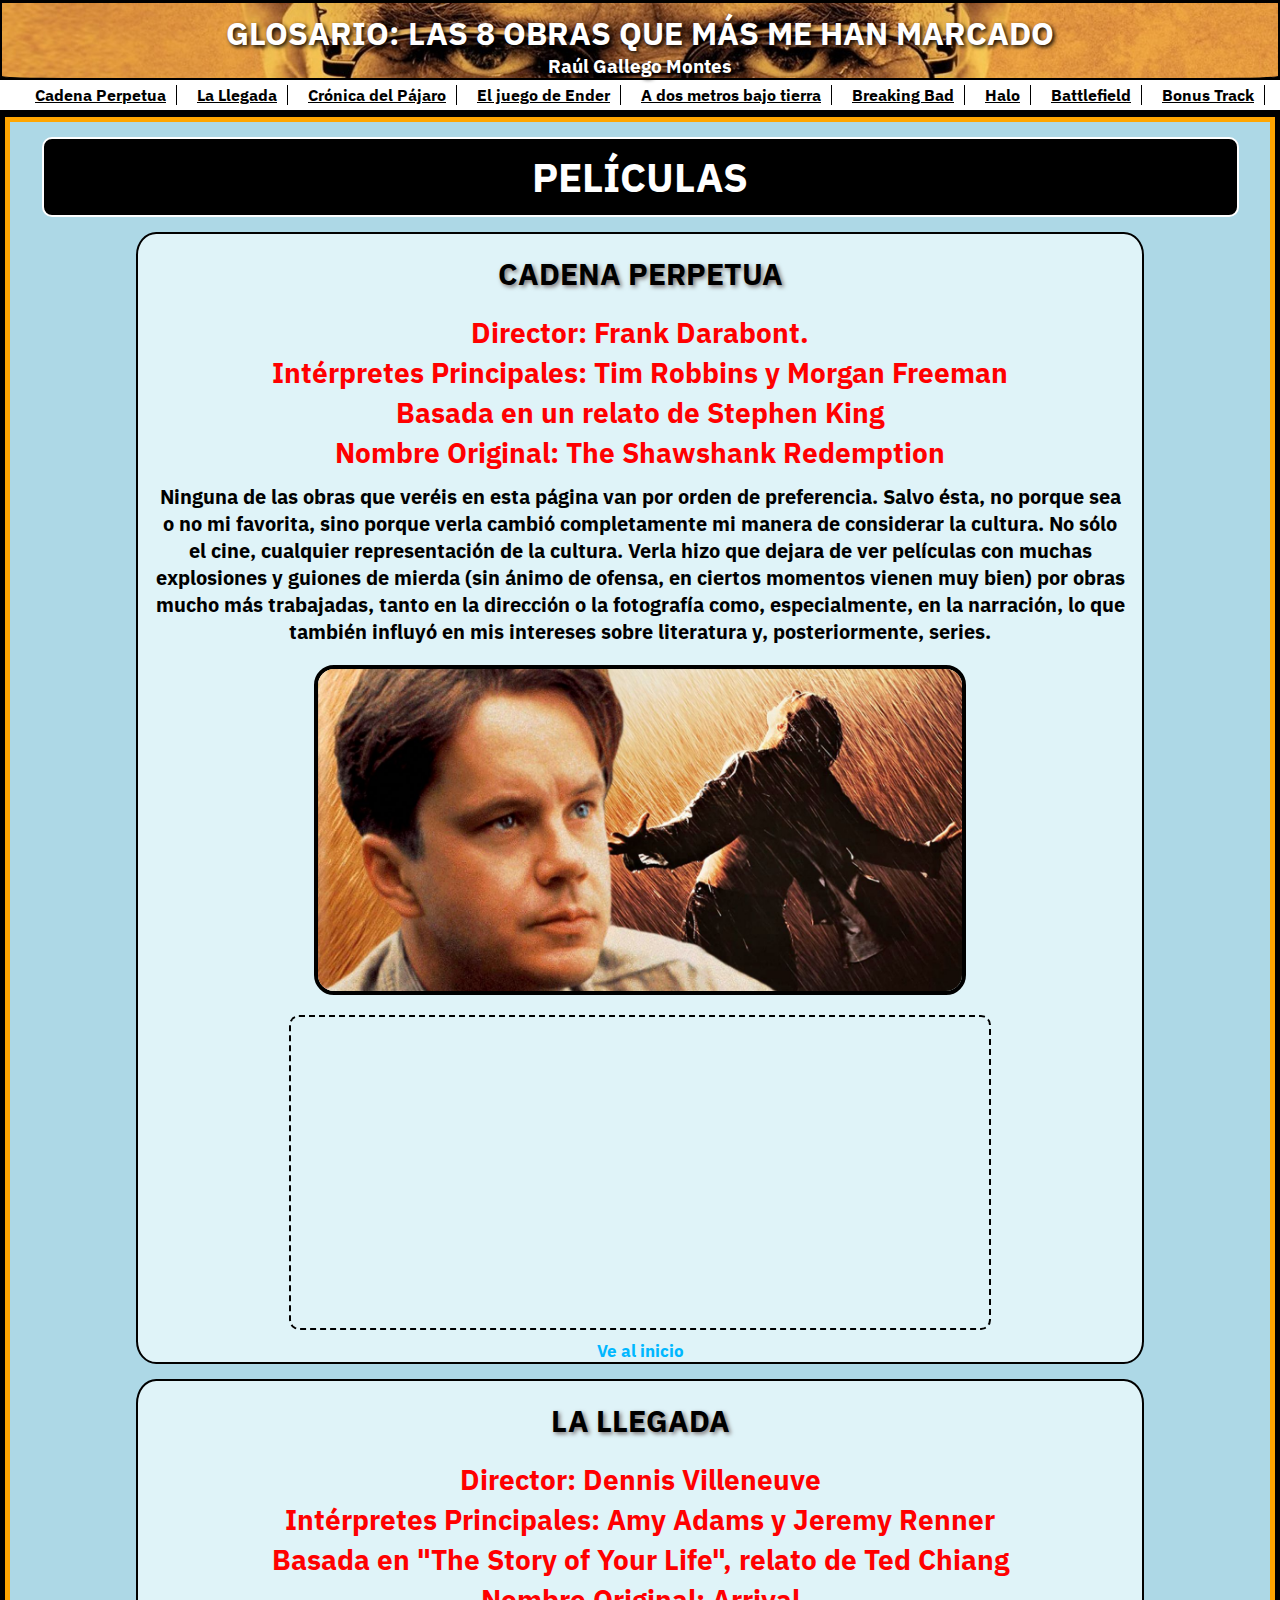
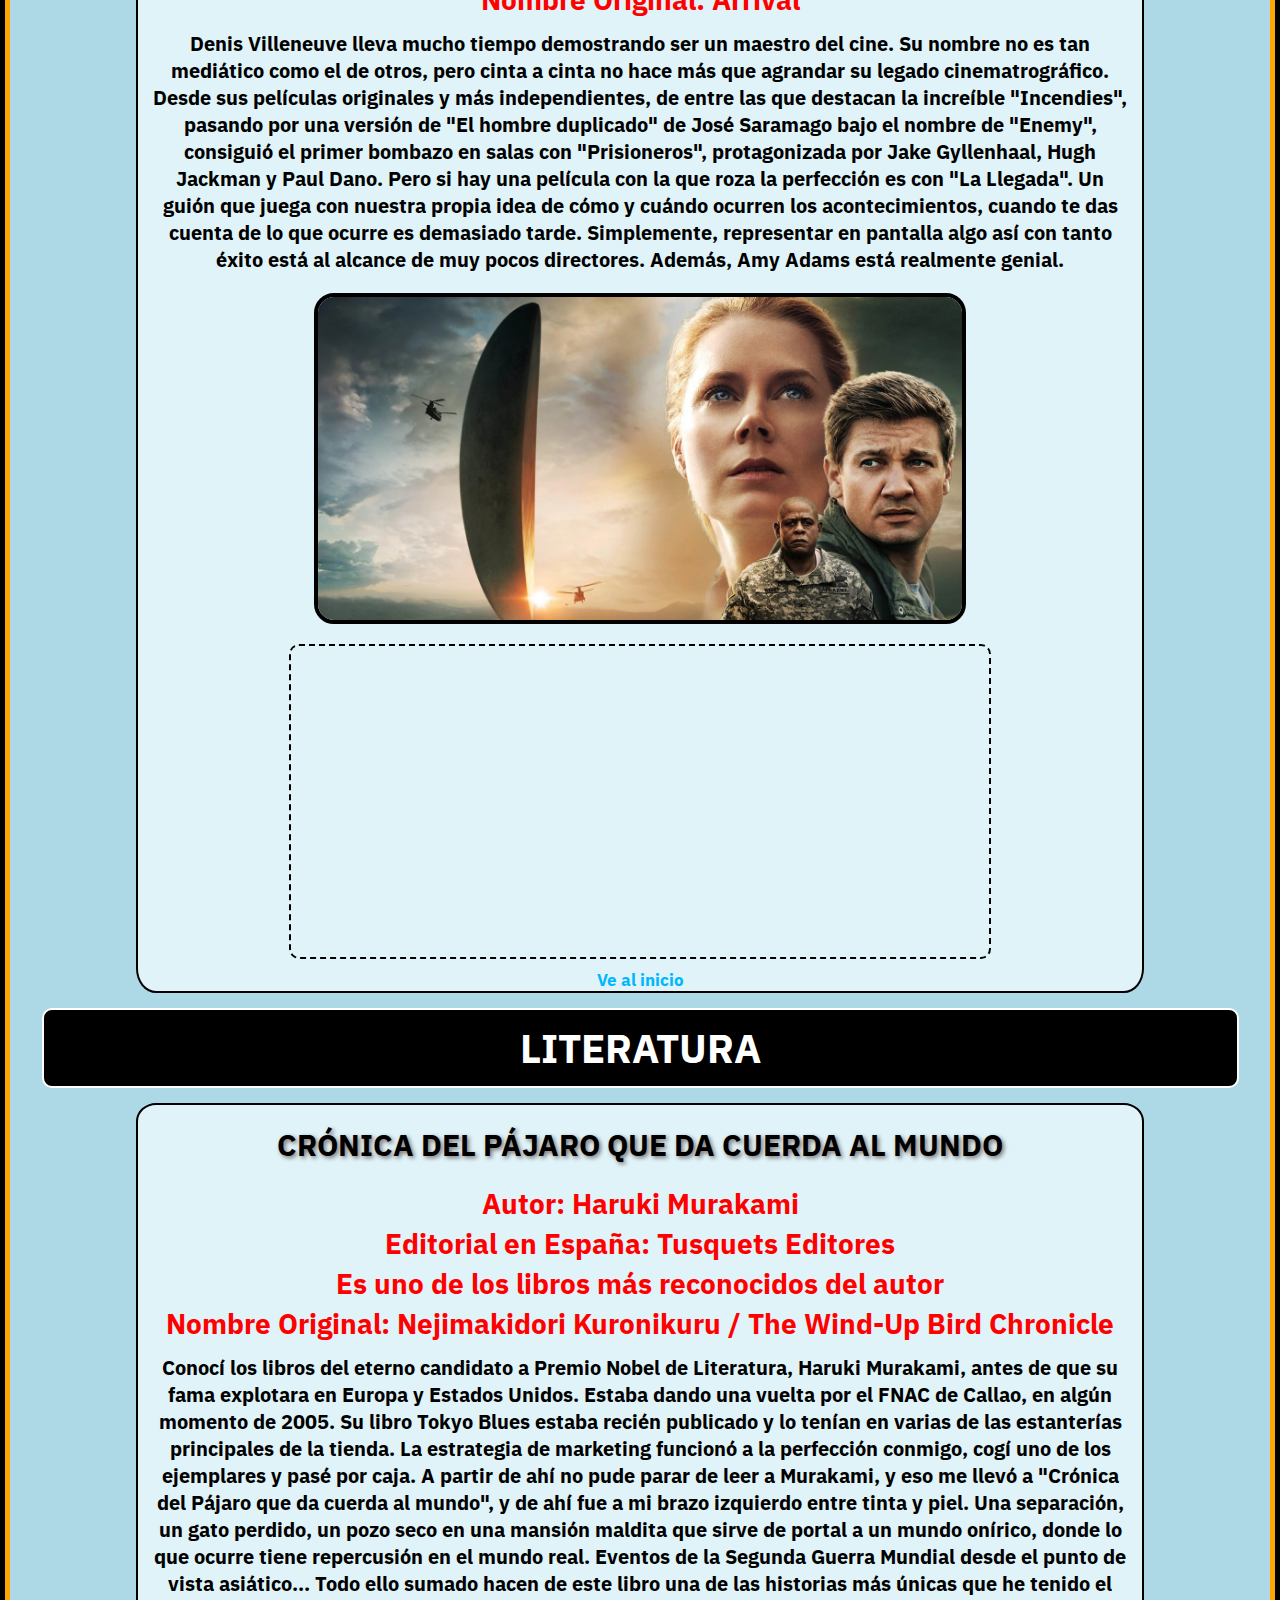
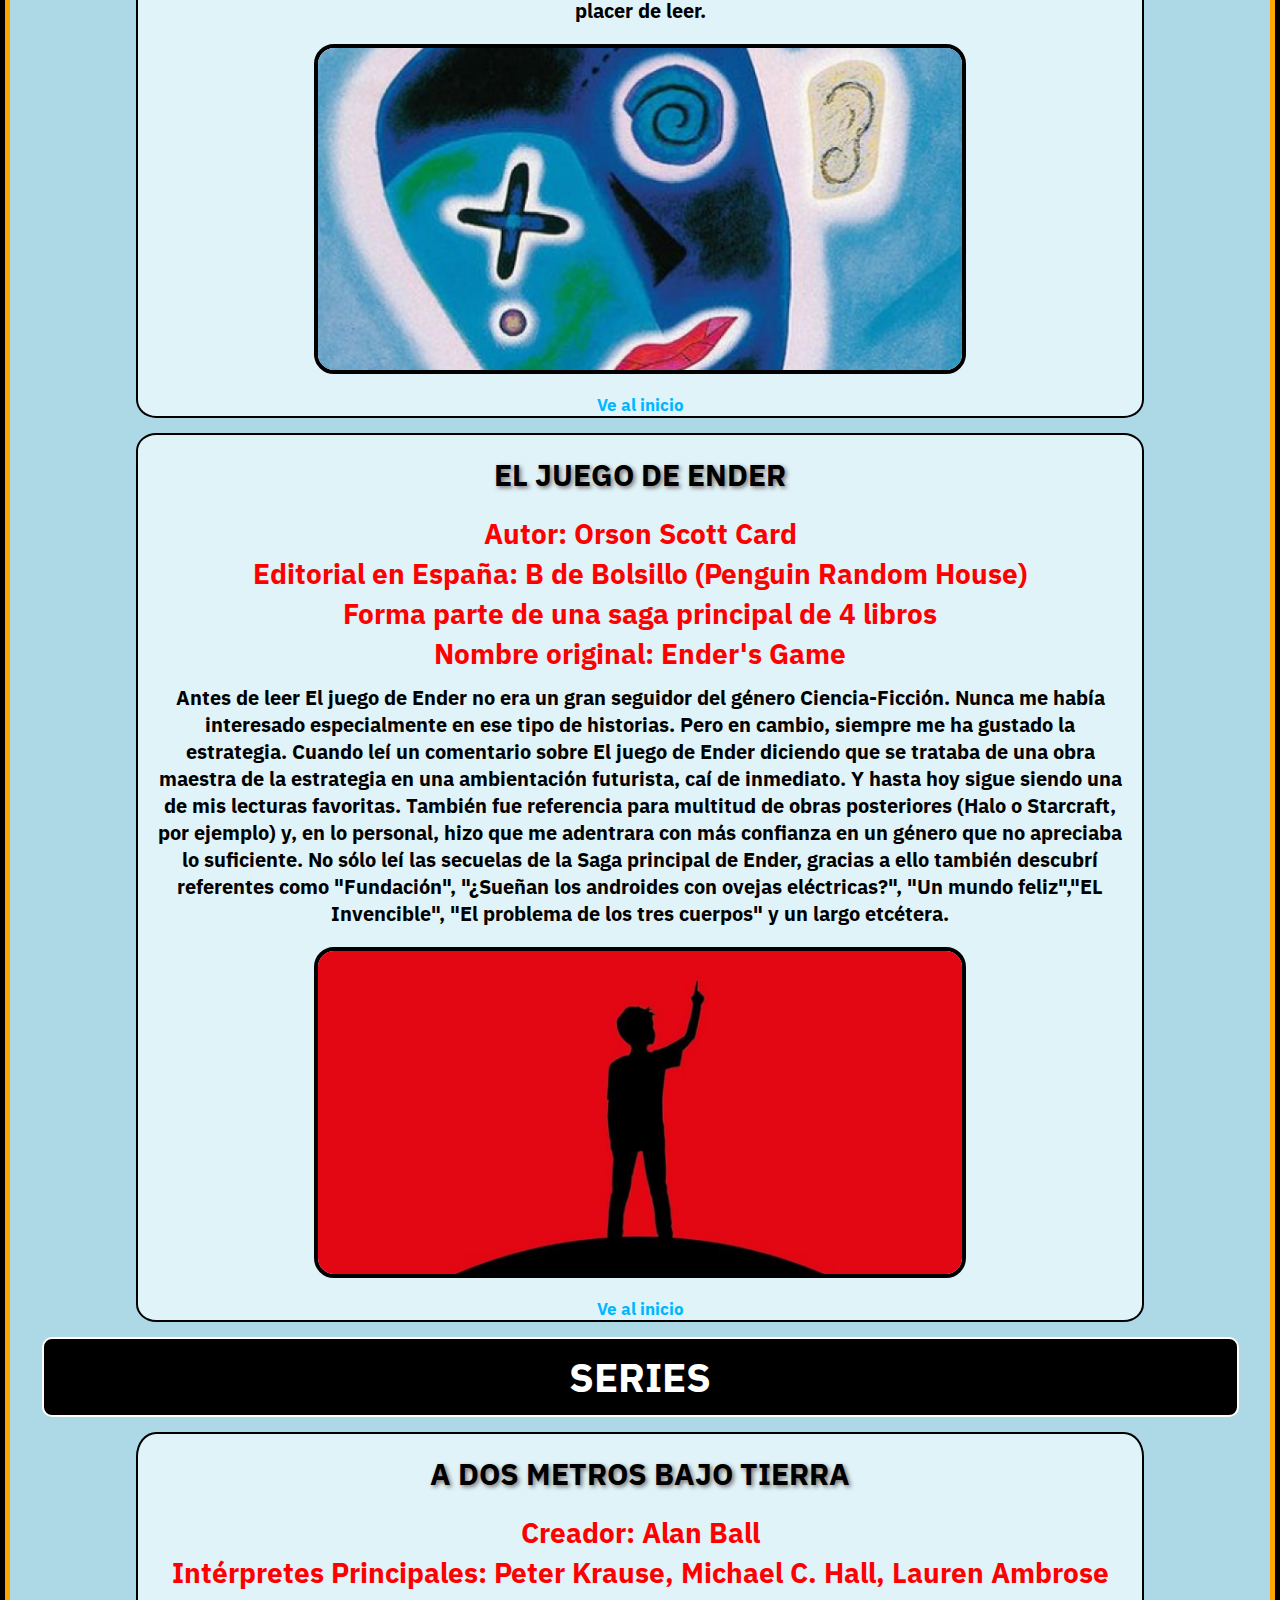
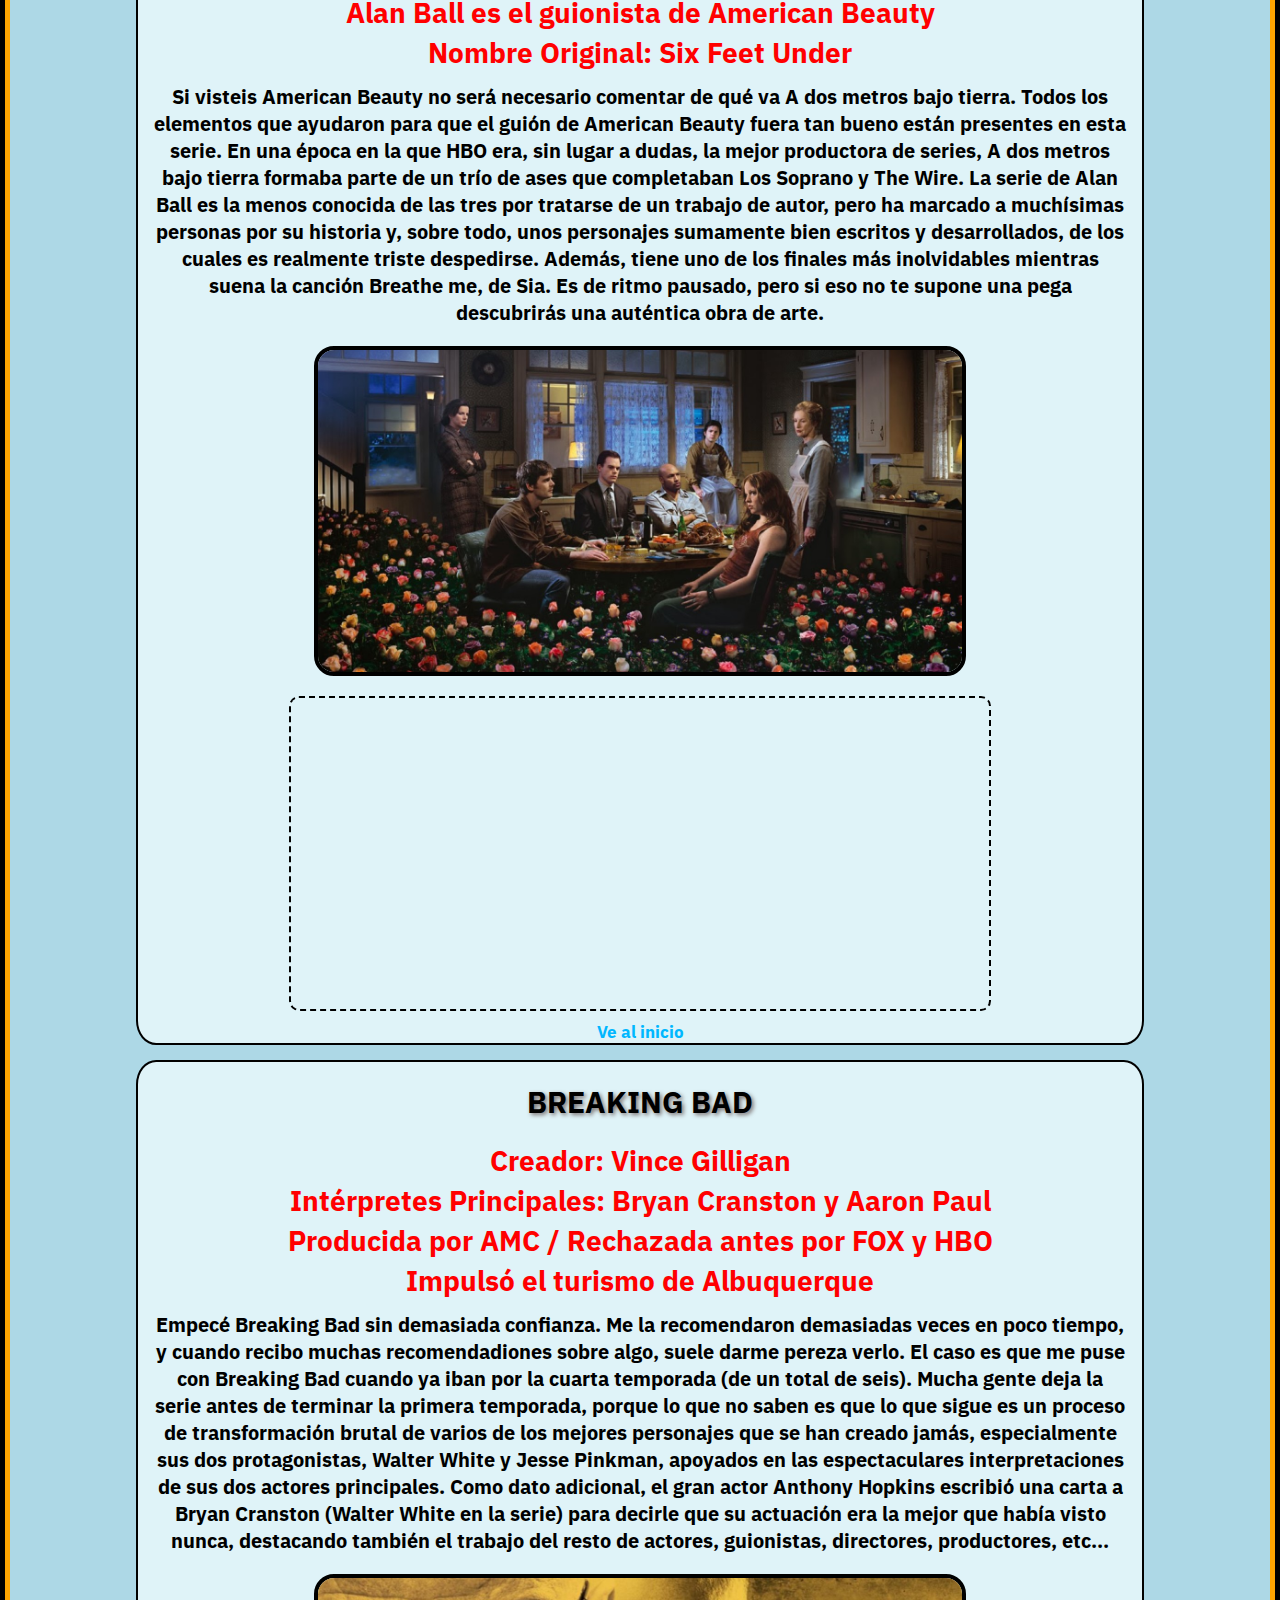
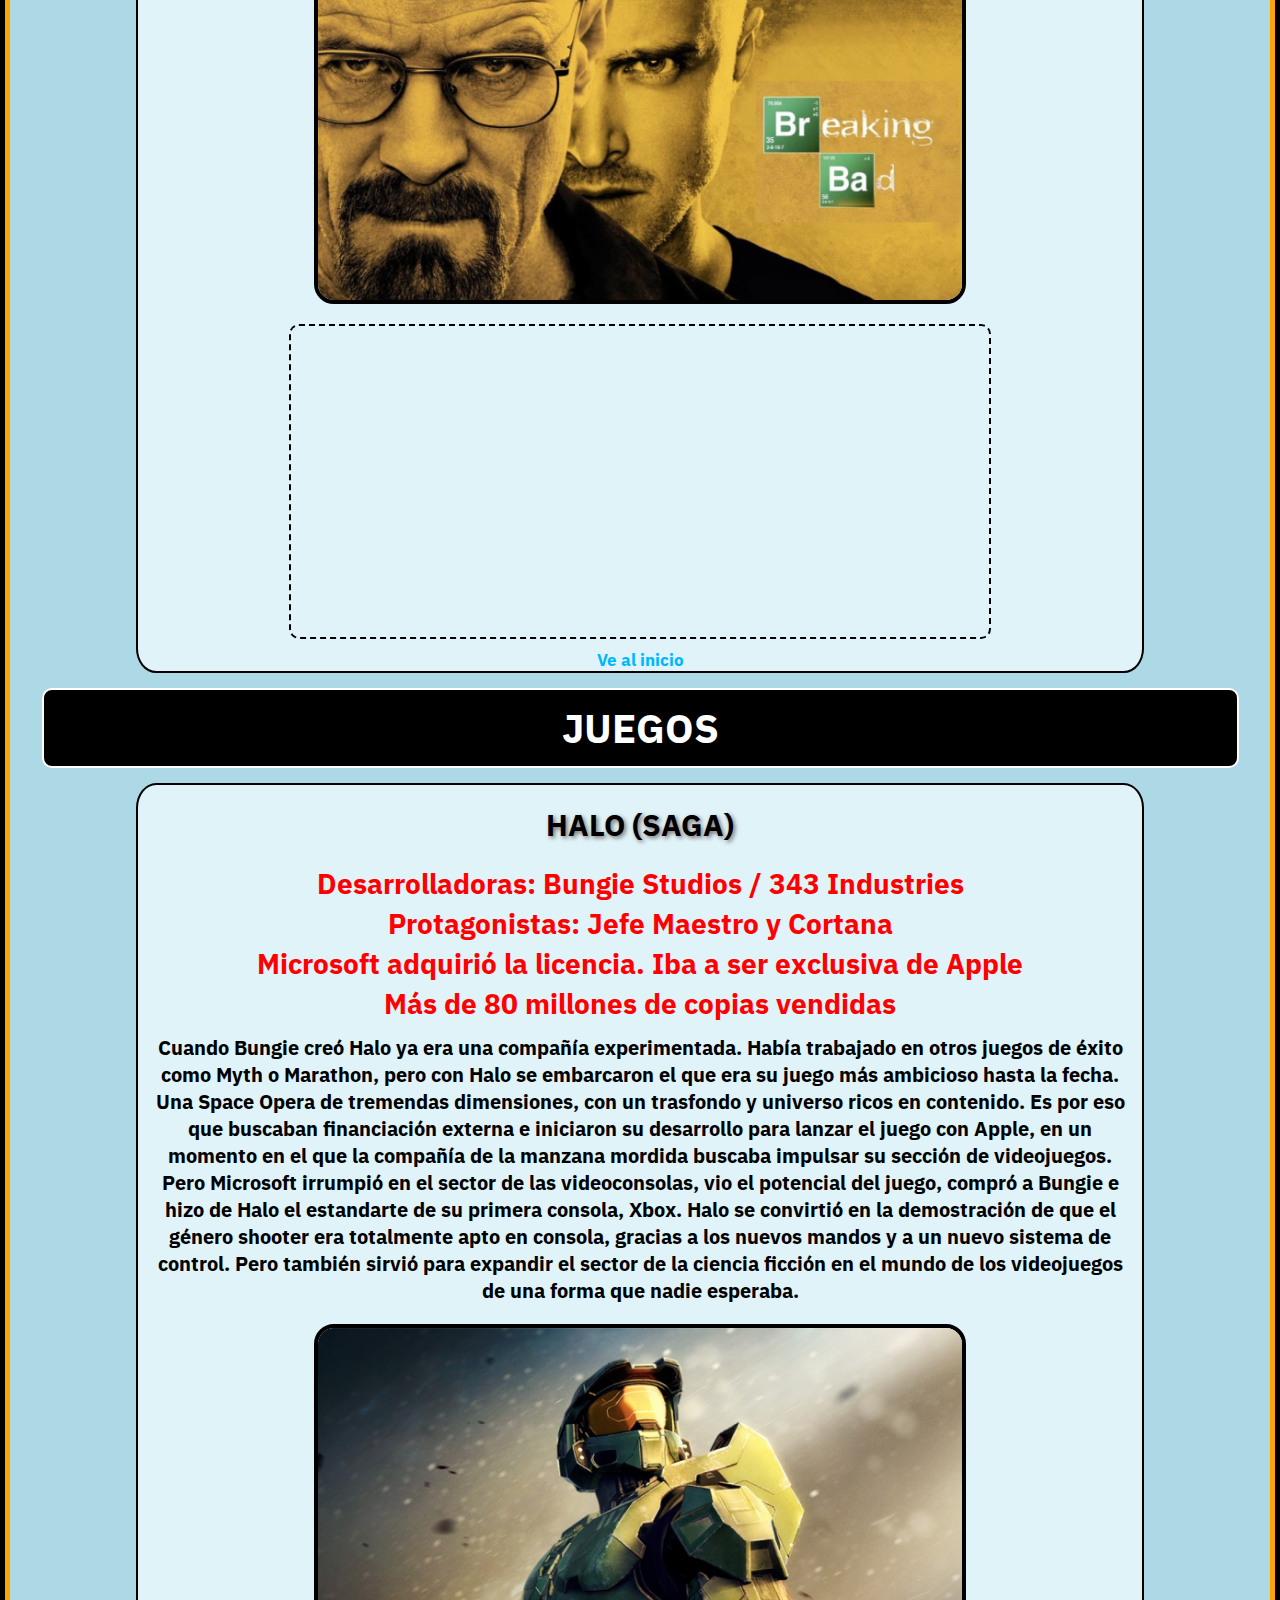
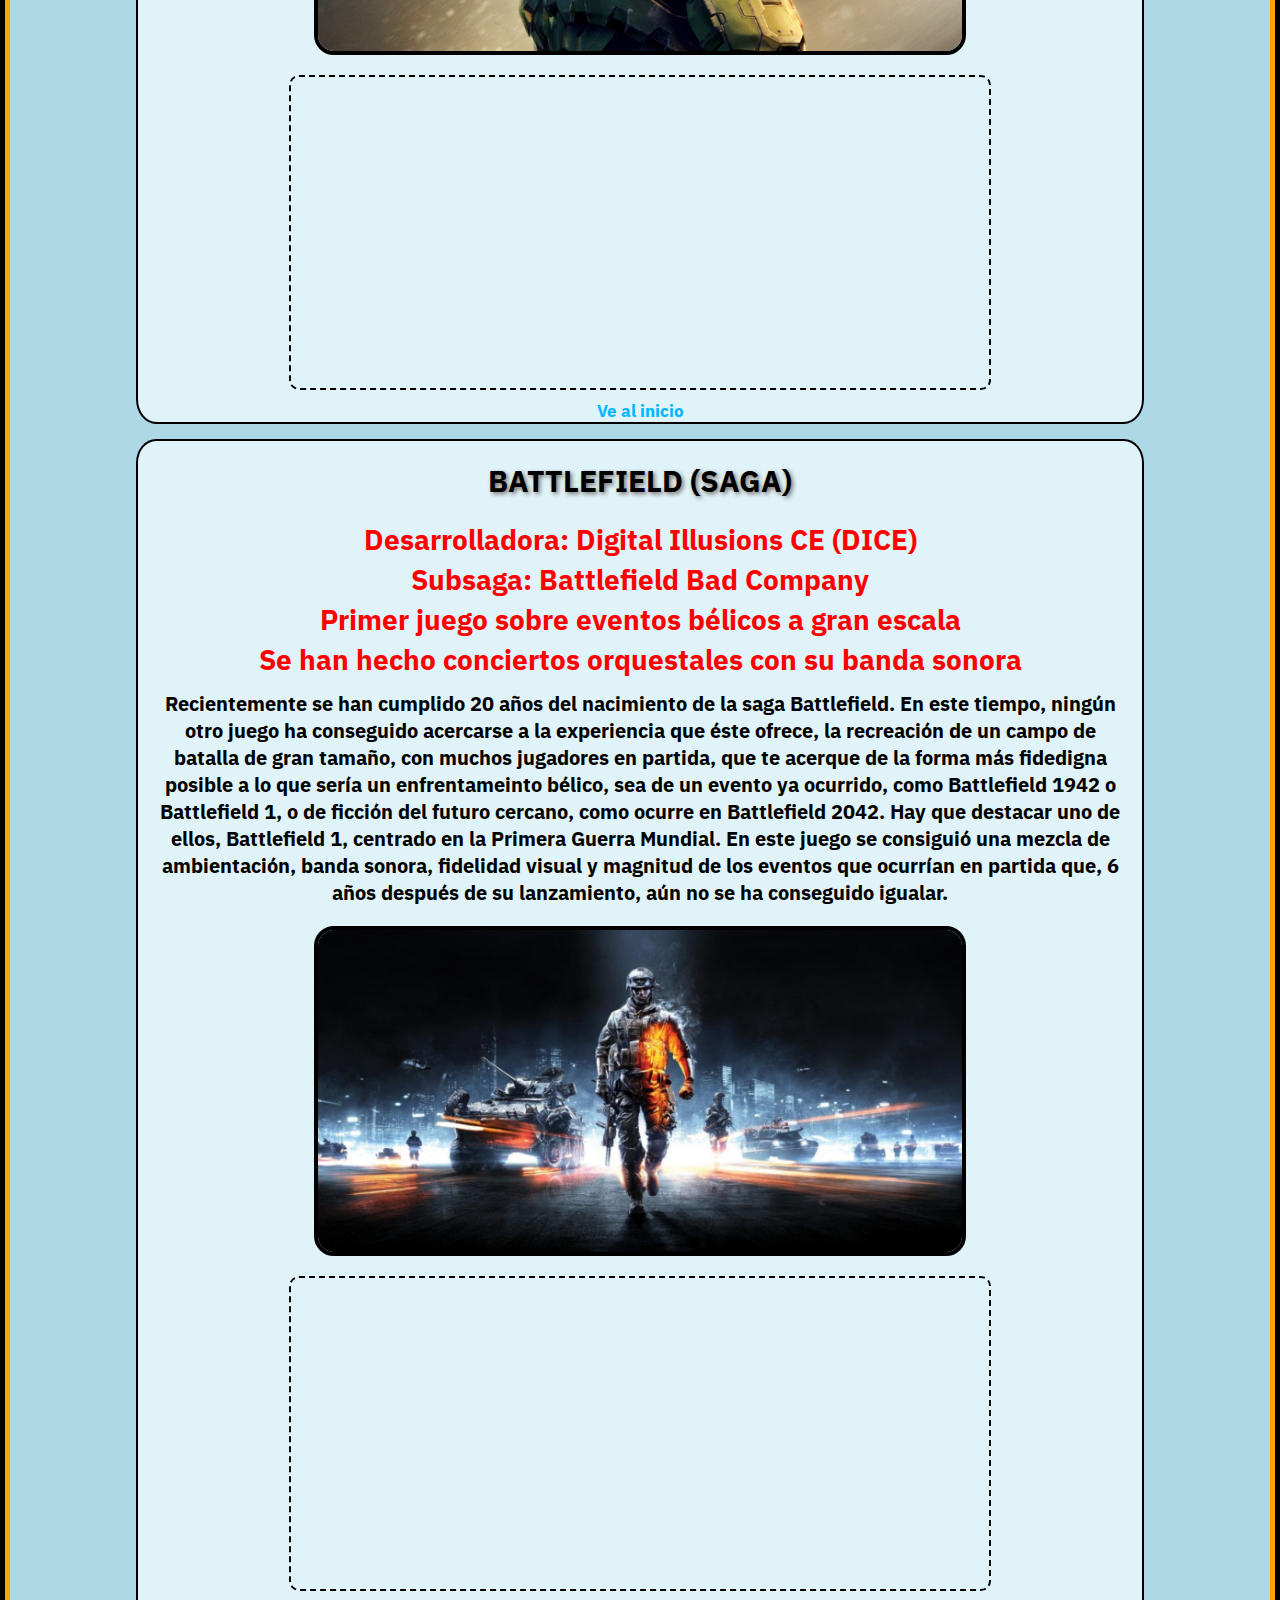
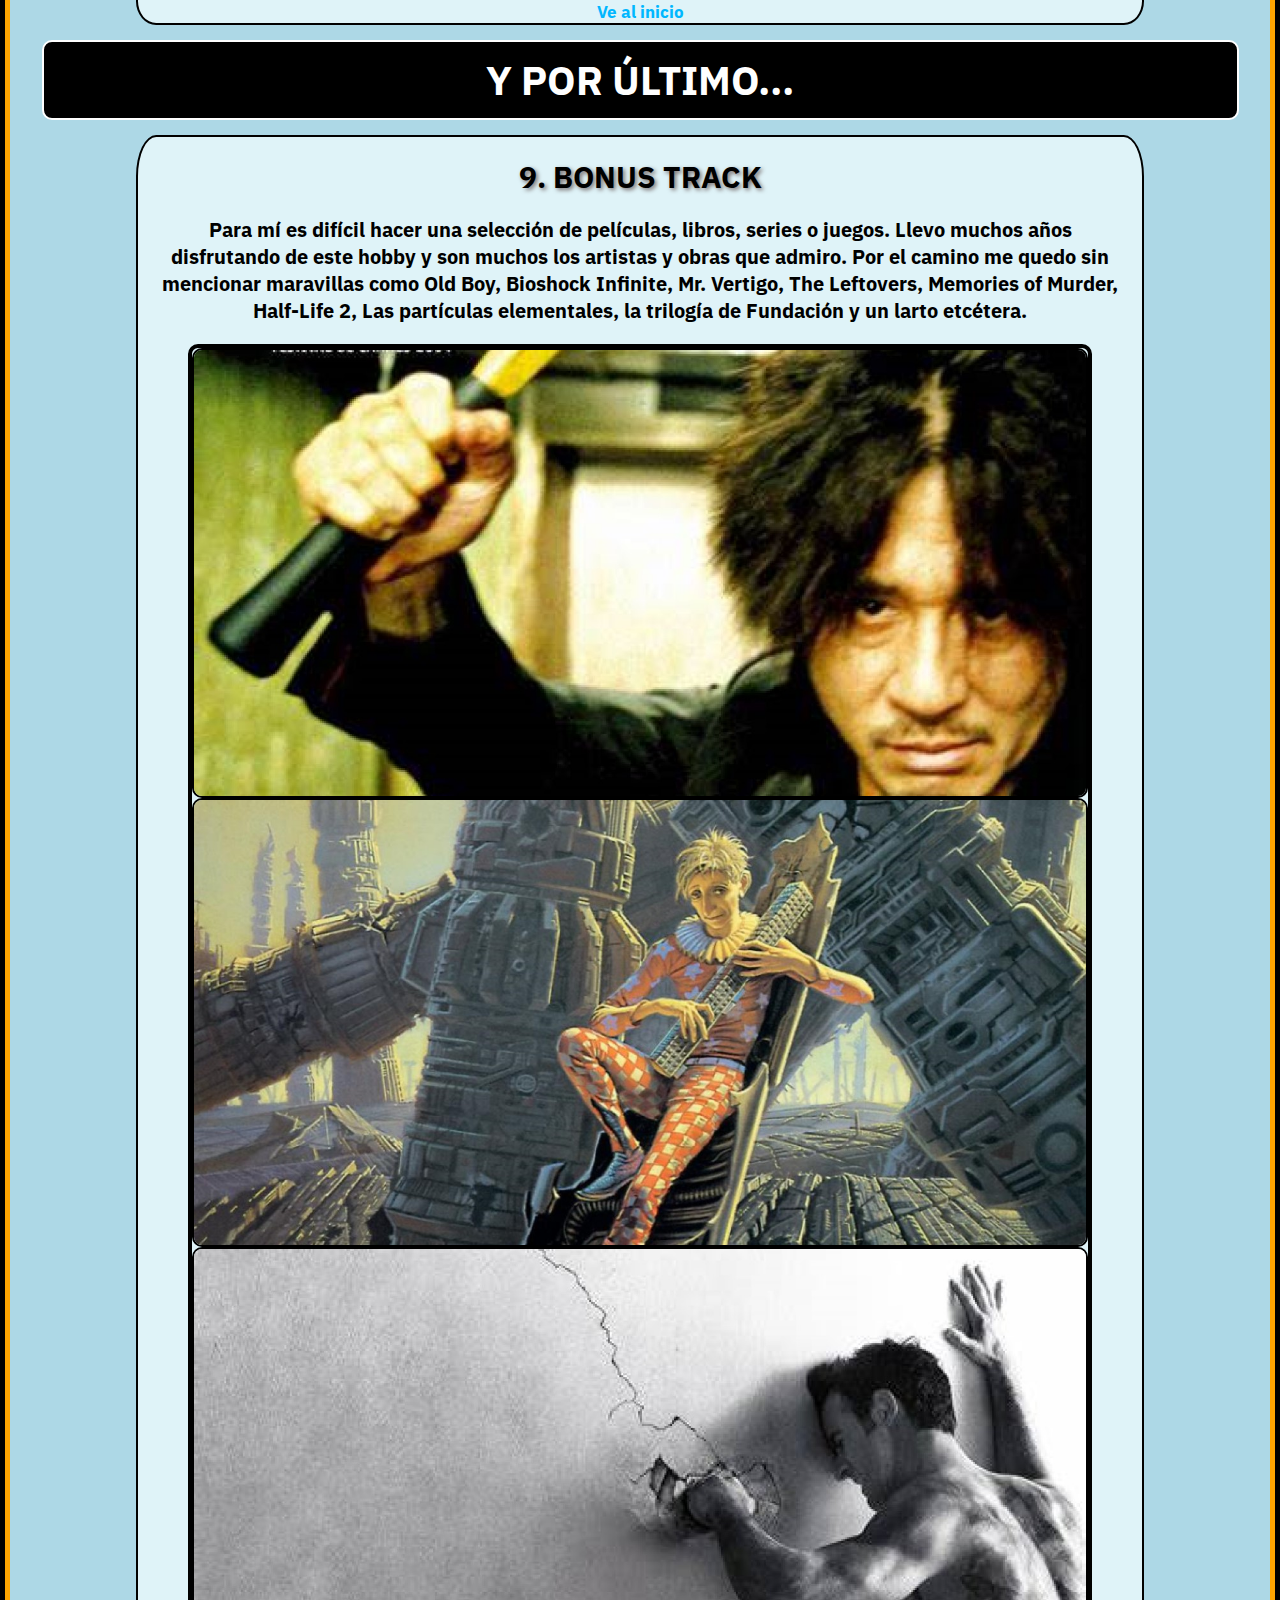
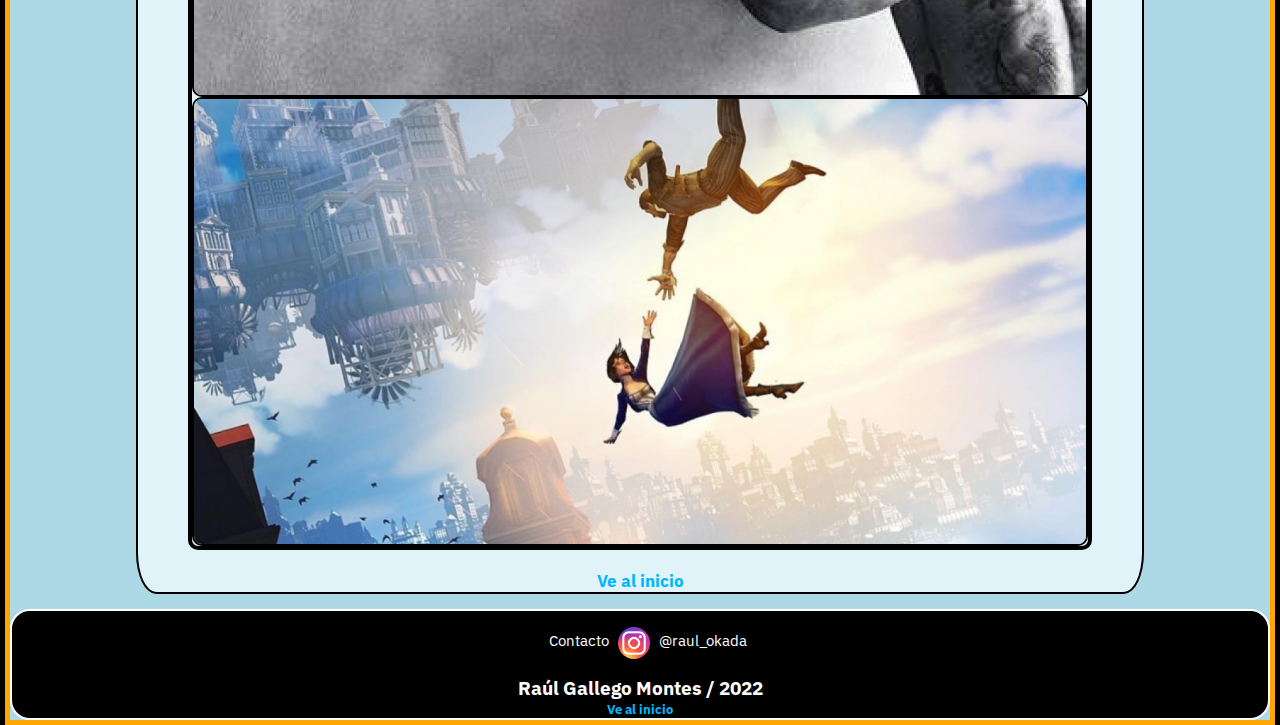
==== glosarioresponsive/index.html @ 76e6c224 "Rename LM_UD2_A02_GallegoRaúl.html to index.html" ====
<!-- PASA EL 
    VALIDADOR W3C -->

<!DOCTYPE html>
<html lang="es">
    <!-- HEAD -->
    <head>
        <title>Glosario sobre las 8 obras que más me han marcado (Raúl Gallego Montes)</title>
        <meta charset="utf-8">
        <link rel="stylesheet" href="estilos/LM_UD2_A02_GallegoRaúl.css">
        <link rel="preconnect" href="https://fonts.googleapis.com">
        <link rel="preconnect" href="https://fonts.gstatic.com" crossorigin>
        <link href="https://fonts.googleapis.com/css2?family=IBM+Plex+Sans:wght@300&display=swap" rel="stylesheet">
        <meta name="viewport" content="width=device-width, initial-scale=1.0">
    </head>

    <!-- BODY -->
    <body>
        <!-- Cabecera de la web con imagen de fondo y texto -->
        <header id="inicio">
            <h1>GLOSARIO: LAS 8 OBRAS QUE MÁS ME HAN MARCADO</h1>
            <h3>Raúl Gallego Montes</h3>
        </header>
        
        <nav>
            <!-- Barra de Navegación, organizada con una lista ordenada -->
            <ol>
                <li><a href="#1" class="enlaces">Cadena Perpetua</a></li>
                <li><a href="#2" class="enlaces">La Llegada</a></li>
                <li><a href="#3" class="enlaces">Crónica del Pájaro</a></li>
                <li><a href="#4" class="enlaces">El juego de Ender</a></li>
                <li><a href="#5" class="enlaces">A dos metros bajo tierra</a></li>
                <li><a href="#6" class="enlaces">Breaking Bad</a></li>
                <li><a href="#7" class="enlaces">Halo</a></li>
                <li><a href="#8" class="enlaces">Battlefield</a></li>
                <li><a href="#9" class="enlaces">Bonus Track</a></li>
            </ol>
        </nav>

        <!-- MAIN con las cinco secciones que forman la página -->
        <main>
            <!-- Primera sección con los dos primeros artículos-->
            <div class="seccion">PELÍCULAS</div>
            <article>
                <h2 id="1" class="titulos">CADENA PERPETUA</h2>
                
                <!-- He puesto una lista desordenada en cada uno de los article para mostrar datos sobre la obra -->
                <ul class="listaRoja">
                    <li class="celdaRoja">Director: Frank Darabont.</li>
                    <li class="celdaRoja">Intérpretes Principales: Tim Robbins y Morgan Freeman</li>
                    <li class="celdaRoja">Basada en un relato de Stephen King</li>
                    <li class="celdaRoja">Nombre Original: The Shawshank Redemption</li>
                </ul>

                <!-- Cada artículo tiene un párrafo principal con el texto -->
                <p> 
                    Ninguna de las obras que veréis en esta página van por orden de preferencia. Salvo ésta, no porque sea o no mi favorita, 
                    sino porque verla cambió completamente mi manera de considerar la cultura. No sólo el cine, cualquier representación de la cultura. 
                    Verla hizo que dejara de ver películas con muchas explosiones y guiones de mierda (sin ánimo de ofensa, en ciertos momentos 
                    vienen muy bien) por obras mucho más trabajadas, tanto en la dirección o la fotografía como, especialmente, en la narración,
                     lo que también influyó en mis intereses sobre literatura y, posteriormente, series. 
                </p>

                <!-- Cada artículo tiene una imagen que enlaza a una página de interés sobre la obra en cuestión -->
                <a href="https://www.filmaffinity.com/es/film161026.html" target="_blank"><img src="imagenes/cadenaperpetua.jpg" alt="Cadena Perpetua" id="imgCadena"></a>
                
                <!-- En los artículos donde procecía he puesto un vídeo sobre la obra -->
                <iframe class="video" width="560" height="315" src="https://www.youtube.com/embed/6hB3S9bIaco" title="YouTube video player" 
                allow="accelerometer; autoplay; clipboard-write; encrypted-media; gyroscope; picture-in-picture" allowfullscreen></iframe>
                
                <!-- Todos los artículos tienen un enlace para volver al inicio de la web -->
                <a href="#inicio" class="enlaceFooter"><h5>Ve al inicio</h5></a>
                    
            </article>
            <article>
                <h2 id="2" class="titulos">LA LLEGADA</h2>
                <ul class="listaRoja">
                    <li class="celdaRoja">Director: Dennis Villeneuve</li>
                    <li class="celdaRoja">Intérpretes Principales: Amy Adams y Jeremy Renner</li>
                    <li class="celdaRoja">Basada en "The Story of Your Life", relato de Ted Chiang</li>
                    <li class="celdaRoja">Nombre Original: Arrival</li>
                </ul>
                <p>
                    Denis Villeneuve lleva mucho tiempo demostrando ser un maestro del cine. Su nombre no es tan mediático como el de otros, pero cinta a cinta
                    no hace más que agrandar su legado cinematrográfico. Desde sus películas originales y más independientes, de entre las que destacan la 
                    increíble "Incendies", pasando por una versión de "El hombre duplicado" de José Saramago bajo el nombre de "Enemy", consiguió el primer
                    bombazo en salas con "Prisioneros", protagonizada por Jake Gyllenhaal, Hugh Jackman y Paul Dano. Pero si hay una película con la que roza
                    la perfección es con "La Llegada". Un guión que juega con nuestra propia idea de cómo y cuándo ocurren los acontecimientos, cuando te das
                    cuenta de lo que ocurre es demasiado tarde. Simplemente, representar en pantalla algo así con tanto éxito está al alcance de muy pocos 
                    directores. Además, Amy Adams está realmente genial.
                </p>
                <a href="https://www.filmaffinity.com/es/film420650.html" target="_blank"><img src="imagenes/arrival.jpg" alt="La Llegada"></a>
                <iframe class="video" height="315" src="https://www.youtube.com/embed/tFMo3UJ4B4g" title="YouTube video player" 
                allow="accelerometer; autoplay; clipboard-write; encrypted-media; gyroscope; picture-in-picture" allowfullscreen></iframe>
                <a href="#inicio" class="enlaceFooter"><h5>Ve al inicio</h5></a>

            </article>
            <div class="seccion">LITERATURA</div>
            <article>
                <h2 id="3" class="titulos">CRÓNICA DEL PÁJARO QUE DA CUERDA AL MUNDO</h2>
                <ul class="listaRoja">
                    <li class="celdaRoja">Autor: Haruki Murakami</li>
                    <li class="celdaRoja">Editorial en España: Tusquets Editores</li>
                    <li class="celdaRoja">Es uno de los libros más reconocidos del autor</li>
                    <li class="celdaRoja">Nombre Original: Nejimakidori Kuronikuru / The Wind-Up Bird Chronicle</li>
                </ul>
                <p>
                    Conocí los libros del eterno candidato a Premio Nobel de Literatura, Haruki Murakami, antes de que su fama explotara en Europa y Estados
                    Unidos. Estaba dando una vuelta por el FNAC de Callao, en algún momento de 2005. Su libro Tokyo Blues estaba recién publicado y lo tenían
                    en varias de las estanterías principales de la tienda. La estrategia de marketing funcionó a la perfección conmigo, cogí uno de los
                    ejemplares y pasé por caja. A partir de ahí no pude parar de leer a Murakami, y eso me llevó a "Crónica del Pájaro que da cuerda al mundo",
                    y de ahí fue a mi brazo izquierdo entre tinta y piel. Una separación, un gato perdido, un pozo seco en una mansión maldita que sirve
                    de portal a un mundo onírico, donde lo que ocurre tiene repercusión en el mundo real. Eventos de la Segunda Guerra Mundial 
                    desde el punto de vista asiático... Todo ello sumado hacen de este libro una de las historias más únicas que he tenido
                    el placer de leer.
                </p>
                <a href="https://www.casadellibro.com/libro-cronica-del-pajaro-que-da-cuerda-al-mundo/9788483101711/764032" target="_blank"><img src="imagenes/cronica.jpg" alt="Crónica del pájaro que da cuerda al mundo"></a> 
                <a href="#inicio" class="enlaceFooter"><h5>Ve al inicio</h5></a>

            </article>
            <article>
                <h2 id="4" class="titulos">EL JUEGO DE ENDER</h2>
                <ul class="listaRoja">
                    <li class="celdaRoja">Autor: Orson Scott Card</li>
                    <li class="celdaRoja">Editorial en España: B de Bolsillo (Penguin Random House)</li>
                    <li class="celdaRoja">Forma parte de una saga principal de 4 libros</li>
                    <li class="celdaRoja">Nombre original: Ender's Game</li>
                </ul>
                <p>
                    Antes de leer El juego de Ender no era un gran seguidor del género Ciencia-Ficción. Nunca me había interesado especialmente en ese tipo 
                    de historias. Pero en cambio, siempre me ha gustado la estrategia. Cuando leí un comentario sobre El juego de Ender diciendo que se trataba
                    de una obra maestra de la estrategia en una ambientación futurista, caí de inmediato. Y hasta hoy sigue siendo una de mis lecturas
                    favoritas. También fue referencia para multitud de obras posteriores (Halo o Starcraft, por ejemplo) y, en lo personal, hizo que me adentrara
                    con más confianza en un género que no apreciaba lo suficiente. No sólo leí las secuelas de la Saga principal de Ender,
                    gracias a ello también descubrí referentes como "Fundación", "¿Sueñan los androides con ovejas eléctricas?", "Un mundo feliz","EL
                    Invencible", "El problema de los tres cuerpos" y un largo etcétera.
                </p>
                <a href="https://www.casadellibro.com/libro-el-juego-de-ender-saga-de-ender-4-ender-1/9788490707890/9034065" target="_blank"><img src="imagenes/ender2.jpg" alt="El juego de Ender"></a> 
                <a href="#inicio" class="enlaceFooter"><h5>Ve al inicio</h5></a>

            </article>
            <div class="seccion">SERIES</div>
            <article>
                <h2 id="5" class="titulos">A DOS METROS BAJO TIERRA</h2>
                <ul class="listaRoja">
                    <li class="celdaRoja">Creador: Alan Ball</li>
                    <li class="celdaRoja">Intérpretes Principales: Peter Krause, Michael C. Hall, Lauren Ambrose</li>
                    <li class="celdaRoja">Alan Ball es el guionista de American Beauty</li>
                    <li class="celdaRoja">Nombre Original: Six Feet Under</li>
                </ul>
                <p>
                    Si visteis American Beauty no será necesario comentar de qué va A dos metros bajo tierra. Todos los elementos que ayudaron para que el guión de American
                    Beauty fuera tan bueno están presentes en esta serie. En una época en la que HBO era, sin lugar a dudas, la mejor productora de series, A dos metros bajo tierra
                    formaba parte de un trío de ases que completaban Los Soprano y The Wire. La serie de Alan Ball es la menos conocida de las tres por tratarse de un trabajo de
                    autor, pero ha marcado a muchísimas personas por su historia y, sobre todo, unos personajes sumamente bien escritos y desarrollados, de los cuales es 
                    realmente triste despedirse. Además, tiene uno de los finales más inolvidables mientras suena la canción Breathe me, de Sia. Es de ritmo pausado, pero si eso 
                    no te supone una pega descubrirás una auténtica obra de arte.
                </p>
                <a href="https://www.filmaffinity.com/es/film585998.html" target="_blank"><img src="imagenes/adosmetrosbajotierra.jpg" alt="A dos metros bajo tierra"></a>
                <iframe class="video" height="315" src="https://www.youtube.com/embed/hVwJu57lu1A" title="YouTube video player" 
                allow="accelerometer; autoplay; clipboard-write; encrypted-media; gyroscope; picture-in-picture" allowfullscreen></iframe>
                <a href="#inicio" class="enlaceFooter"><h5>Ve al inicio</h5></a>

            </article>
            <article>
                <h2 id="6" class="titulos">BREAKING BAD</h2>
                <ul class="listaRoja">
                    <li class="celdaRoja">Creador: Vince Gilligan</li>
                    <li class="celdaRoja">Intérpretes Principales: Bryan Cranston y Aaron Paul</li>
                    <li class="celdaRoja">Producida por AMC / Rechazada antes por FOX y HBO</li>
                    <li class="celdaRoja">Impulsó el turismo de Albuquerque</li>
                </ul>
                <p>
                    Empecé Breaking Bad sin demasiada confianza. Me la recomendaron demasiadas veces en poco tiempo, y cuando recibo 
                    muchas recomendadiones sobre algo, suele darme pereza verlo. El caso es que me puse con Breaking Bad cuando ya iban por la 
                    cuarta temporada (de un total de seis). Mucha gente deja la serie antes de terminar la primera temporada, porque lo que no
                    saben es que lo que sigue es un proceso de transformación brutal de varios de los mejores personajes que se han creado
                    jamás, especialmente sus dos protagonistas, Walter White y Jesse Pinkman, apoyados en las espectaculares interpretaciones
                    de sus dos actores principales. Como dato adicional, el gran actor Anthony Hopkins escribió una carta a Bryan Cranston 
                    (Walter White en la serie) para decirle que su actuación era la mejor que había visto nunca, destacando también el trabajo 
                    del resto de actores, guionistas, directores, productores, etc...

                </p>
                <a href="https://www.filmaffinity.com/es/film489970.html" target="_blank"><img src="imagenes/breakingbad.jpg" alt="BreakingBad"></a> 
                <iframe class="video" height="315" src="https://www.youtube.com/embed/V8WQhxHEmMc" title="YouTube video player" 
                allow="accelerometer; autoplay; clipboard-write; encrypted-media; gyroscope; picture-in-picture" allowfullscreen></iframe>
                <a href="#inicio" class="enlaceFooter"><h5>Ve al inicio</h5></a>

            </article>
            <div class="seccion">JUEGOS</div>
            <article>
                <h2 id="7" class="titulos">HALO (SAGA)</h2>
                <ul class="listaRoja">
                    <li class="celdaRoja">Desarrolladoras: Bungie Studios / 343 Industries</li>
                    <li class="celdaRoja">Protagonistas: Jefe Maestro y Cortana</li>
                    <li class="celdaRoja">Microsoft adquirió la licencia. Iba a ser exclusiva de Apple</li>
                    <li class="celdaRoja">Más de 80 millones de copias vendidas</li>
                </ul>
                <p>
                    Cuando Bungie creó Halo ya era una compañía experimentada. Había trabajado en otros juegos de éxito como Myth o Marathon, pero con Halo se 
                    embarcaron el que era su juego más ambicioso hasta la fecha. Una Space Opera de tremendas dimensiones, con un trasfondo y universo ricos 
                    en contenido. Es por eso que buscaban financiación externa e iniciaron su desarrollo para lanzar el juego con Apple, en un momento en el que 
                    la compañía de la manzana mordida buscaba impulsar su sección de videojuegos. Pero Microsoft irrumpió en el sector de las videoconsolas, vio 
                    el potencial del juego, compró a Bungie e hizo de Halo el estandarte de su primera consola, Xbox. Halo se convirtió en la demostración de que 
                    el género shooter era totalmente apto en consola, gracias a los nuevos mandos y a un nuevo sistema de control. Pero también sirvió para 
                    expandir el sector de la ciencia ficción en el mundo de los videojuegos de una forma que nadie esperaba.
                </p>
                <a href="https://www.halowaypoint.com/es-es" target="_blank"><img src="imagenes/halo.jpg" alt="Halo"></a> 
                <iframe class="video" height="315" src="https://www.youtube.com/embed/T9Ezd2FqxAU" title="YouTube video player" 
                allow="accelerometer; autoplay; clipboard-write; encrypted-media; gyroscope; picture-in-picture" allowfullscreen></iframe>
                <a href="#inicio" class="enlaceFooter"><h5>Ve al inicio</h5></a>

            </article>
            <article>
                <h2 id="8" class="titulos">BATTLEFIELD (SAGA)</h2>
                <ul class="listaRoja">
                    <li class="celdaRoja">Desarrolladora: Digital Illusions CE (DICE)</li>
                    <li class="celdaRoja">Subsaga: Battlefield Bad Company</li>
                    <li class="celdaRoja">Primer juego sobre eventos bélicos a gran escala</li>
                    <li class="celdaRoja">Se han hecho conciertos orquestales con su banda sonora</li>
                </ul>
                <p>
                    Recientemente se han cumplido 20 años del nacimiento de la saga Battlefield. En este tiempo, ningún otro juego ha conseguido
                    acercarse a la experiencia que éste ofrece, la recreación de un campo de batalla de gran tamaño, con muchos jugadores en 
                    partida, que te acerque de la forma más fidedigna posible a lo que sería un enfrentameinto bélico, sea de un evento ya
                    ocurrido, como Battlefield 1942 o Battlefield 1, o de ficción del futuro cercano, como ocurre en Battlefield 2042. Hay que
                    destacar uno de ellos, Battlefield 1, centrado en la Primera Guerra Mundial. En este juego se consiguió una mezcla de ambientación, 
                    banda sonora, fidelidad visual y magnitud de los eventos que ocurrían en partida que, 6 años después de su lanzamiento, aún no
                    se ha conseguido igualar.
                </p>
                <a href="https://www.battlefield.com/" target="_blank"><img src="imagenes/battlefield.jpg" alt="Battlefield"></a> 
                <iframe class="video" height="315" src="https://www.youtube.com/embed/c7nRTF2SowQ" title="YouTube video player" 
                allow="accelerometer; autoplay; clipboard-write; encrypted-media; gyroscope; picture-in-picture" allowfullscreen></iframe>
                <a href="#inicio" class="enlaceFooter"><h5>Ve al inicio</h5></a>

            </article>

            <!-- Sección adicional -->
            <div class="seccion">Y POR ÚLTIMO...</div>
            <article>
                <h2 id="9" class="titulos">9. BONUS TRACK</h2>
                <p>
                    Para mí es difícil hacer una selección de películas, libros, series o juegos. Llevo muchos años disfrutando de este hobby 
                    y son muchos los artistas y obras que admiro. Por el camino me quedo sin mencionar maravillas como Old Boy, Bioshock Infinite,
                    Mr. Vertigo, The Leftovers, Memories of Murder, Half-Life 2, Las partículas elementales, la trilogía de Fundación y 
                    un larto etcétera.
                </p>

                <div id="imagenFinal">
                    <img class="imgsUltimaSeccion1" onclick="" src="imagenes/OldBoy.jpeg" alt="Old Boy">
                    <img class="imgsUltimaSeccion1" src="imagenes/ElMulo.jpeg" alt="Fundación">
                    <img class="imgsUltimaSeccion2" src="imagenes/TheLeftovers.jpeg" alt="The Leftovers">
                    <img class="imgsUltimaSeccion2" src="imagenes/bioInfinite.jpg" alt="Bioshock Infinite">
                </div>
                <a href="#inicio" class="enlaceFooter"><h5>Ve al inicio</h5></a>

            </article>

            <footer>
                <!-- Footer con mi nombre, año de confección, imagen como enlace a perfil de Instagram como Contacto y enlace para volver al inicio -->
                <div id="contactoFooter">Contacto
                    <a href="https://www.instagram.com/raul_okada/" target="_blank"><img src="imagenes/instagram.png" alt="Logo de Instagram" id="instagram"></a>
                    @raul_okada
                </div>
                <h3>Raúl Gallego Montes / 2022</h3>
                <a href="#inicio" class="enlaceFooter"><h5>Ve al inicio</h5></a>
                
                
            </footer>
        </main>
    </body>
</html>
---- glosarioresponsive/estilos/LM_UD2_A02_GallegoRaúl.css ----
/* PASA EL 
    VALIDADOR W3C */


    


/* Eliminación de estilos previos del navegador */
*{
    box-sizing: border-box;
    margin: 0px;
    padding: 0px;
}


/* Estilo del main con color degradado */
main{
    margin: 5px 5px 0 5px;
    border: 5px solid orange;
}


/* For desktop: */
.col-1 {width: 8.33%;}
.col-2 {width: 16.66%;}
.col-3 {width: 25%;}
.col-4 {width: 33.33%;}
.col-5 {width: 41.66%;}
.col-6 {width: 50%;}
.col-7 {width: 58.33%;}
.col-8 {width: 66.66%;}
.col-9 {width: 75%;}
.col-10 {width: 83.33%;}
.col-11 {width: 91.66%;}
.col-12 {width: 100%;}

/* Estilos de la cabecera */
header{
    background-image: url("R2.jpg") ;
    background-repeat: no-repeat;
    background-position: center;
    background-size: cover;
    border-bottom-right-radius: 5%;
    border-bottom-left-radius: 5%;
    border: solid 2px black;
    color: white;
    text-shadow: 2px 2px 4px #000000;
    text-align: center;
}

/* Color de fondo del Body */
body{
    background-color: black; 
}




/* Estilo de textos de encabezado*/
h1{
    display: flex;
    justify-content: center;
    color: white;
    padding-top: 10px;
    font-family: 'IBM Plex Sans', sans-serif;
}

h2{
    text-align: center;
    color: black;
    padding: 20px;
    text-shadow: 2px 2px 4px #7a7171;
    font-family: 'IBM Plex Sans', sans-serif;
}

h3{
    display: flex;
    justify-content: center;
    color: white;
    /* padding-bottom: 10px; */
    text-shadow: 2px 2px 4px #000000;
    font-family: 'IBM Plex Sans', sans-serif;
}

/* Barra de navegación y la lista incluida con los enlaces */
nav{
   display: flex;
   flex-direction: row;
   justify-content: center;
   padding-top: 5px;
   background-color: white;
   border-bottom: solid 2px black;
}

ol{
    /* display: flex; */
    display:block;
    list-style: none;
    background-color: white;
    text-align: center;
    width: 100%;
    font-weight: bold;
    
}



ol li{
    /* margin-left: 10px;
    margin-bottom: 5px;
    border-right: 1px solid black;
    padding-right: 10px;
    padding-left: 10px;
    transition: .5s;
    font-size: calc(12px + 2vw) ;
    border-top: 1px;
    border-bottom: 1px solid grey; */
}

.enlaces{
    font-family: 'IBM Plex Sans', sans-serif;
    color: black;
    transition: .5s;
}

/* Estilo de las secciones (cabeceras para cada tipo de obra) */
.seccion{
    display: flex;
    justify-content: center;
    align-items: center;
    color: white;
    font-family: 'IBM Plex Sans', sans-serif;
    font-size: 40px;
    font-weight: bold;
    background-color: black;
    border: 2px solid white;
    border-radius: 10px;
    height: 80px;
    margin: 15px auto 15px auto;
    width: 95%;
    transition: 1s;
}



/* Estilo de los artículos, con las listas, párrafos, imágenes y vídeos incluidos */
article{
    border: 2px solid black;
    background-color: azure;
    width: 90%;
    margin: 5px auto 15px auto;
    font-size: 20px;
    font-weight: bold;
    border-radius: 2%;
}



.listaRoja{
    display: flex;
    justify-content: center;
    flex-direction: column;
    font-family: 'IBM Plex Sans', sans-serif;
    color: red;
    transition: 1s;
    padding-bottom: 10px;
    font-size: calc(15px + 1vw);
}

.celdaRoja{
    width: 100%;
    /* border: 1px solid black; */
    display: flex;
    justify-content: center;
    text-align: center;
    padding: 2px;
    transition: 1s;
}

p{
    display: block;
    text-align: center;
    padding: 0px 15px 0px 15px;
    font-family: 'IBM Plex Sans', sans-serif;
    font-size: calc(10px + 1vw);
    /* transition: 1s; */
}


img{
    width: 90%;
    border-radius: 20px;
    display: block;
    margin: 20px auto;
    border: 4px solid black;
    transition: 0.5s;
}


.video{
    display: block;
    margin: 0 auto 10px auto;
    border-radius: 10px;
    border: 2px black dashed;
    width: 95%;
    height: 80%;
}



/* Último article */
#imagenFinal{
    display: flex;
    flex-wrap: wrap;
    width: 50%;
    border-radius: 10px;
    margin: 20px auto;
    border: 4px solid black;
    transition: 0.5s;
    width: 90%;
}

.imgsUltimaSeccion1{
    display: block;
    margin: 0 auto;
    border-radius: 0;
    border: 2px black solid;
    border-radius: 10px;
    width: 100%;
}

.imgsUltimaSeccion2{
    display: block;
    margin: 0 auto;
    border-radius: 0;
    border: 2px black solid;
    border-radius: 10px;
    width: 100%;
}

/* Estilo para el fondo y colores utilizados en el footer */
footer{
    background-color: black;
    color: white;
    border-radius: 20px;
    border: 2px solid white;

}

#contactoFooter{
    display: flex;
    justify-content: center;
    background-color: black;
    font-family: 'IBM Plex Sans', sans-serif;
    color: white;
    font-size: 15px;
    padding: 20px 0 5px 15px;
    border-radius: 20px;
    
}

.enlaceFooter{
    display: flex;
    justify-content: center;
    text-decoration: none;
    color: rgb(0, 183, 255);
    font-family: 'IBM Plex Sans', sans-serif;
}

#instagram{
    width: 40px;
    height: 40px;
    margin: 0 5px 0 5px;
    padding: 0;
    transform: translateY(-20%);
}

/* Estilos con las interacciones al pasar el ratón */
img:hover{
    
    border: 4px solid red;
    transition: 0.5s;
    opacity: 0.9;
}

.imgsUltimaSeccion1:hover{
    transform: translateY(10%);
}

.imgsUltimaSeccion2:hover{
    transform: translateY(-10%);
}

li:hover{
    background-color: black;
    transition: 1s;
    transform: translateY(-20%);
    border-radius: 10px;
    
}
.enlaces:hover{
    color: gold;
    font-weight: bold;
    transition: .5s
}


.seccion:hover{
    font-size: 45px;
    border-radius: 20px;
    color: black;
    font-weight: bold;
    background-color: white;
    border: 2px solid black;
    transition: 1s;
}

.celdaRoja:hover{
    background-color: black;
    transition: 1s;
    transform: translateY(-20%);
    border-radius: 10px;
    font-size: 20px;
}

.parrafoRojo:hover{
    font-size: 22px;
    padding-bottom: 7px;
    transform: translateY(-20%);
    transition: 1s;
}

p:hover{
    text-shadow: 2px 2px 4px #9e9e9e;
    transition: 1s;
}


@media only screen and (min-width: 600px){

    header{
        background-image: url("R2.jpg") ;
        background-repeat: no-repeat;
        background-position: 0px 1px;
        background-size: cover;
        border-bottom-right-radius: 5%;
        border-bottom-left-radius: 5%;
        border: solid 2px black;
        color: white;
        text-shadow: 2px 2px 4px #000000;
        text-align: center;
    }

    main {
        background-color: lightblue;
    }
    

    ol{
        display: flex;
        flex-direction: row;
        justify-content: center;
    }

    ol li{
        margin-left: 10px;
        margin-bottom: 5px;
        border-right: 1px solid black;
        padding-right: 10px;
        padding-left: 10px;
        transition: .5s;
    }

    article{
        border: 2px solid black;
        background-color: rgba(244, 255, 255, 0.7);
        width: 80%;
        margin: 5px auto 15px auto;
        font-size: 20px;
        font-weight: bold;
        border-radius: 2%;
    }

    p{
        font-size:20px;
    }

    img{
        width: 65%;
    }

    .video{
        width: 70%;
        height: 35vh;
    }

    
}
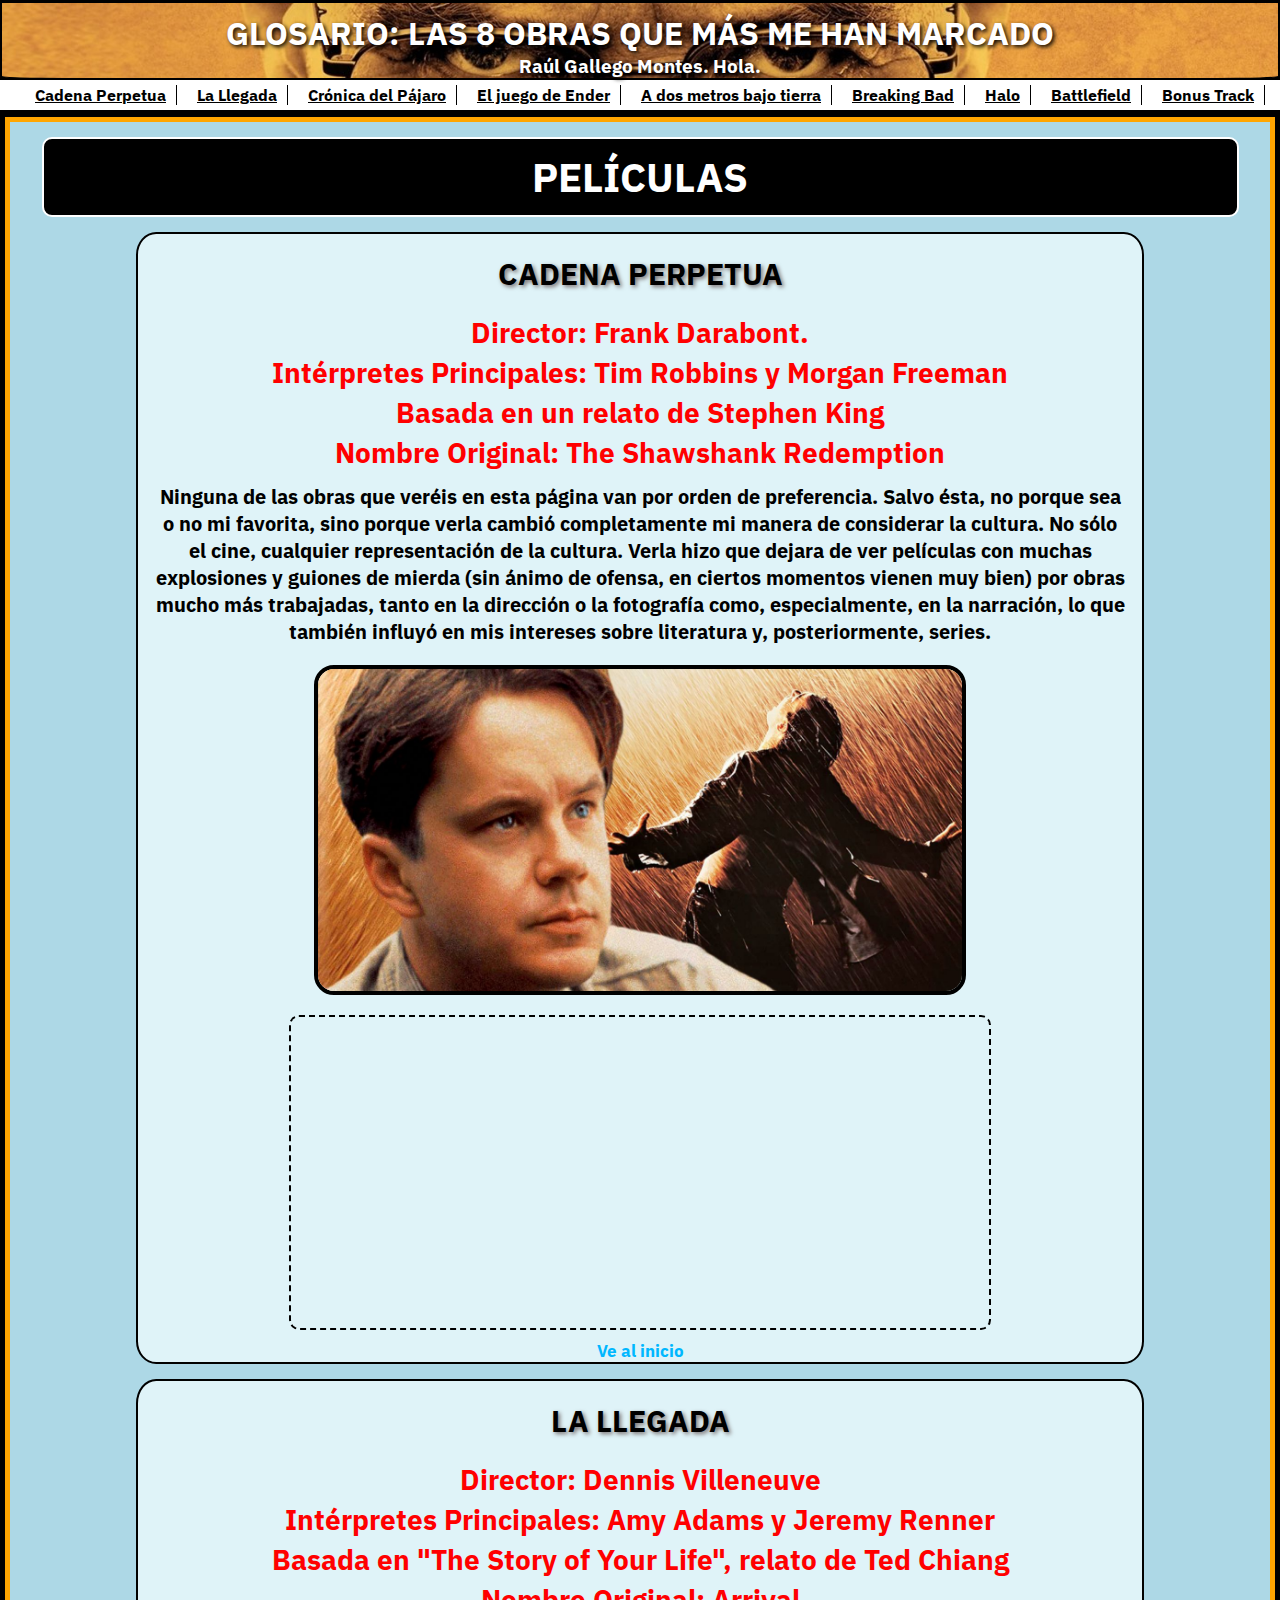
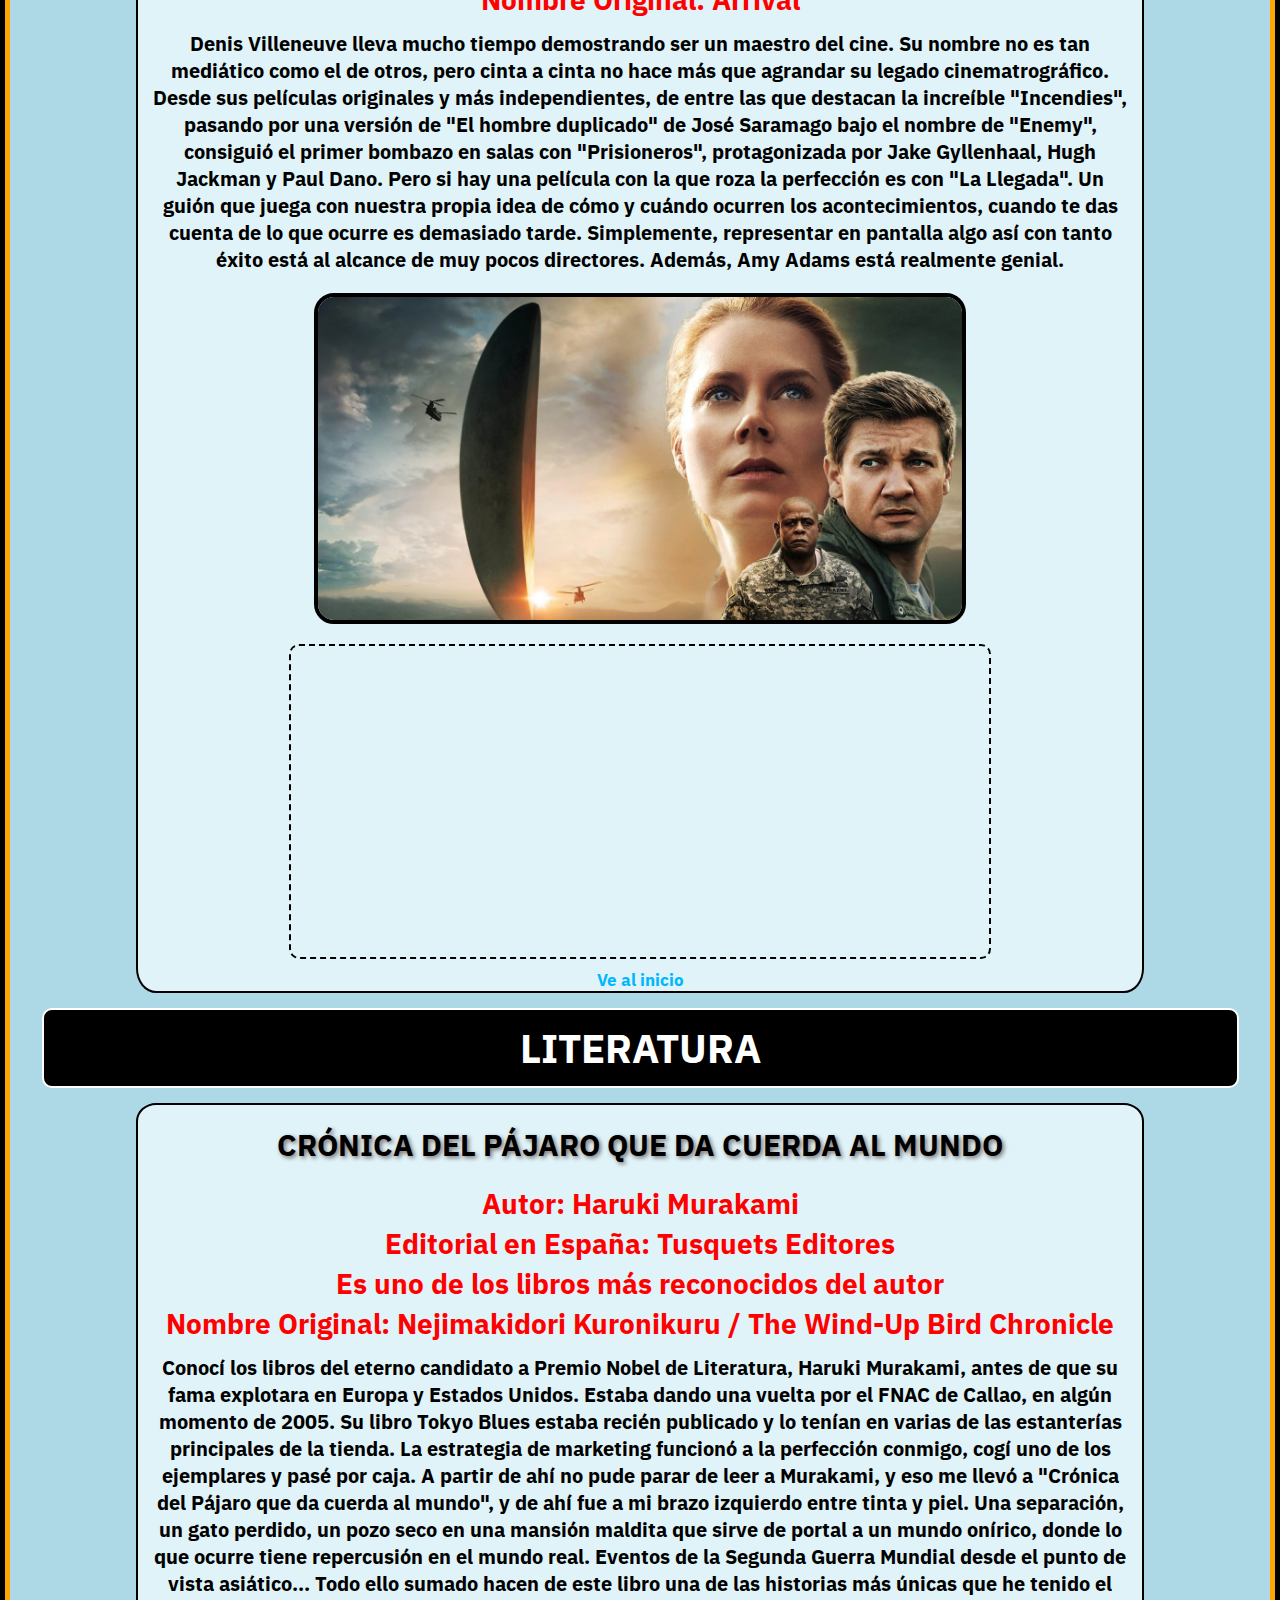
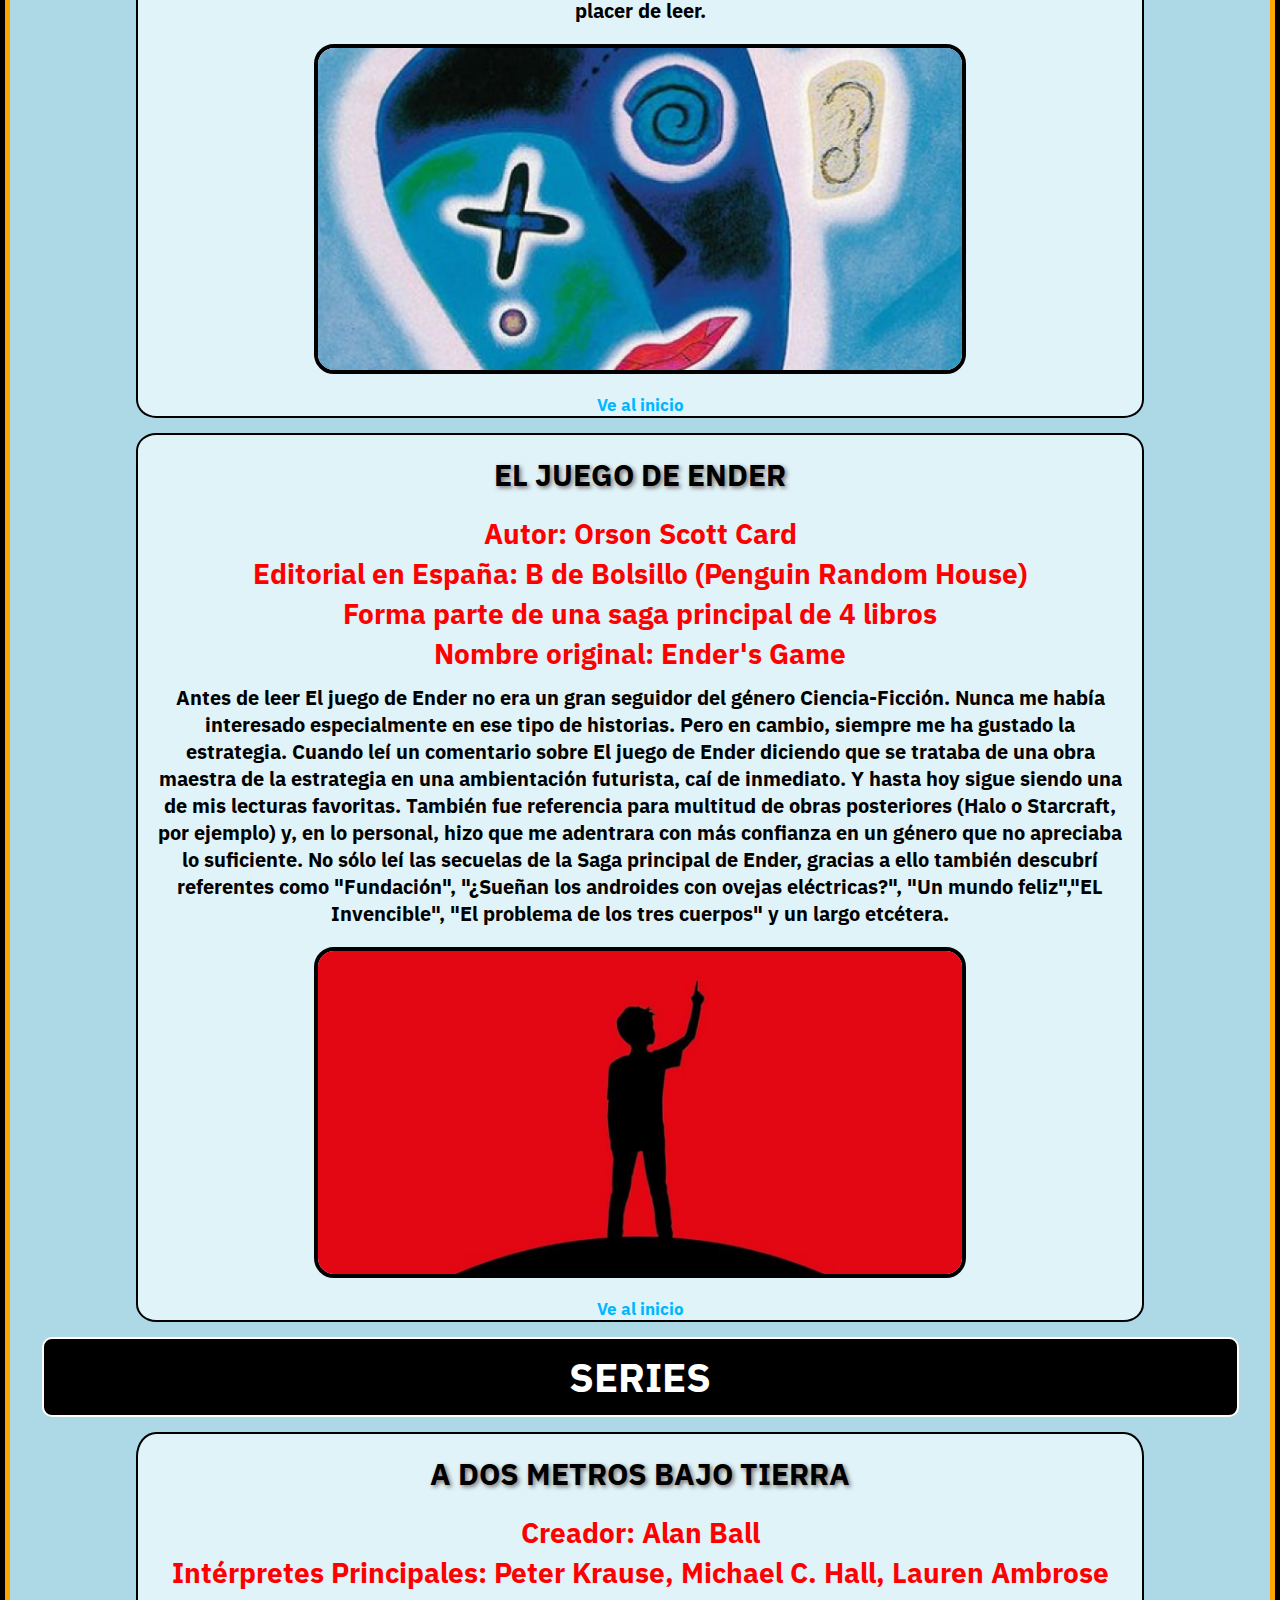
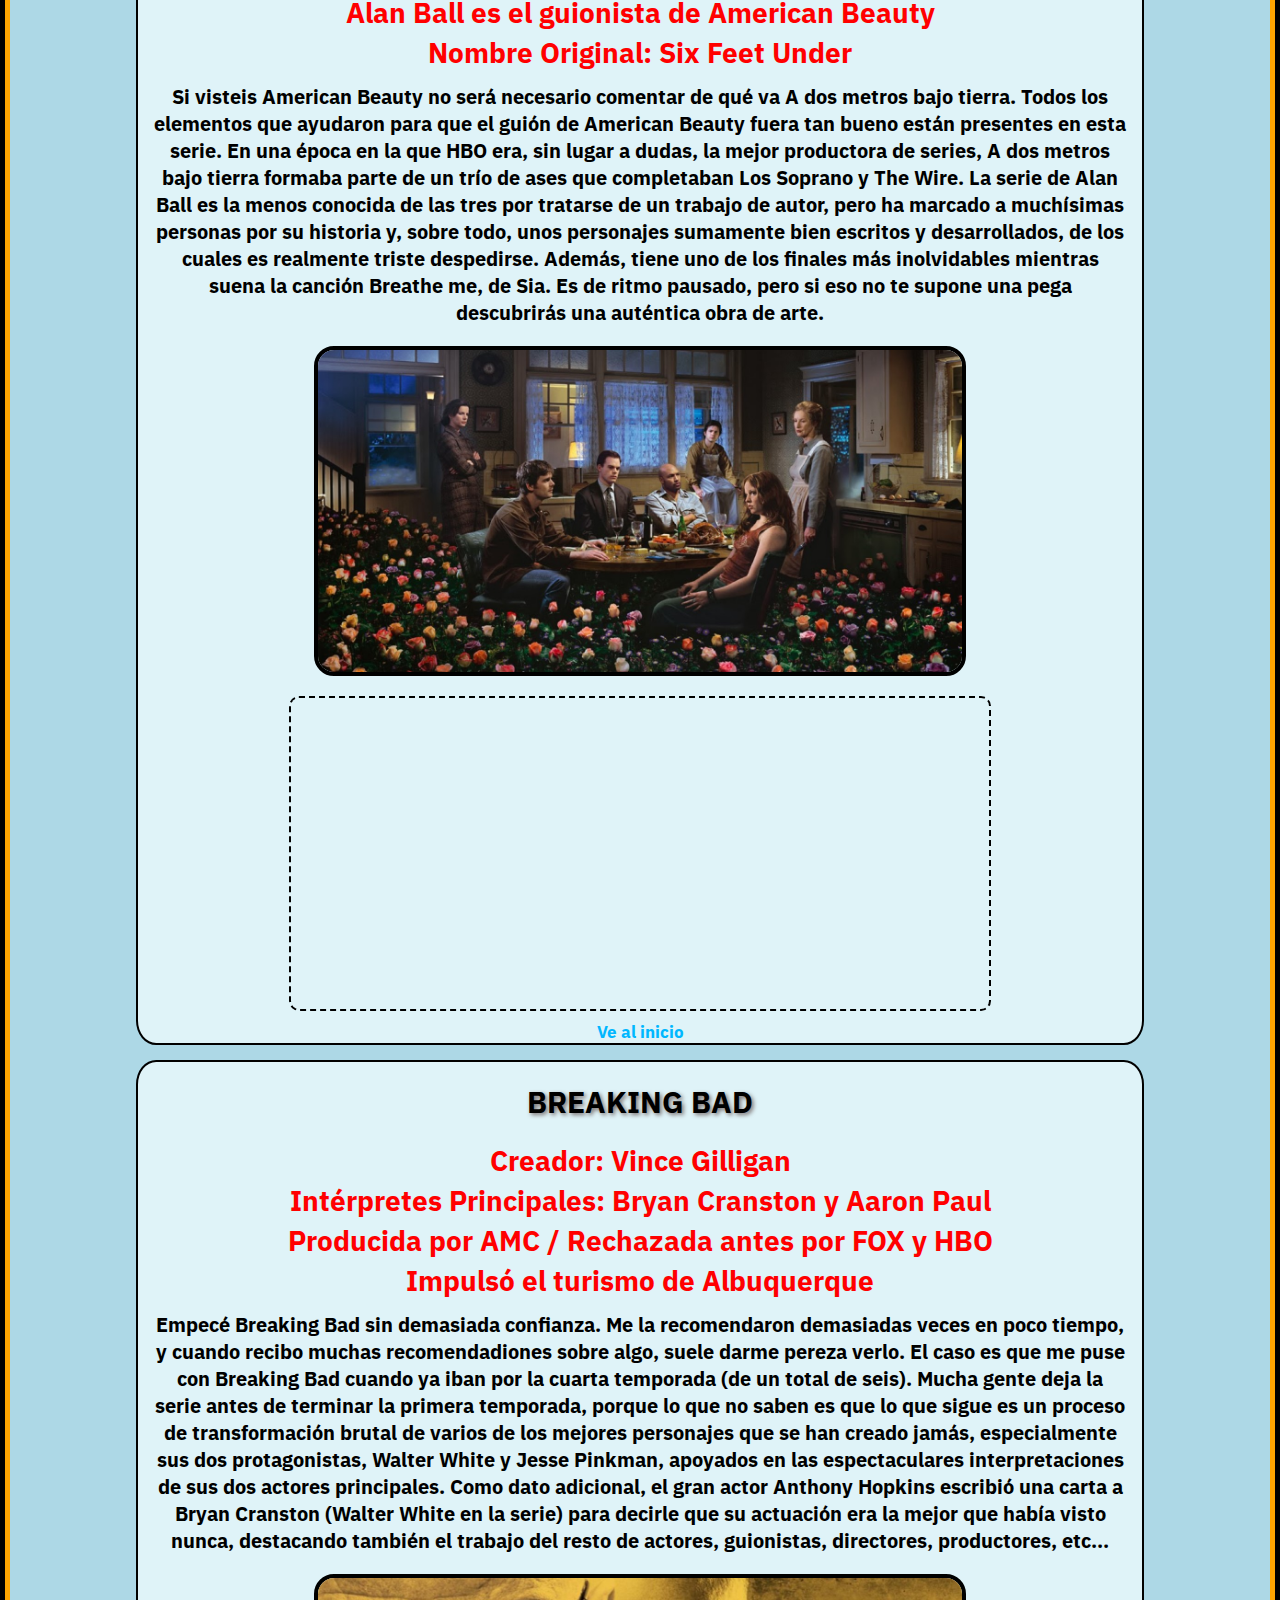
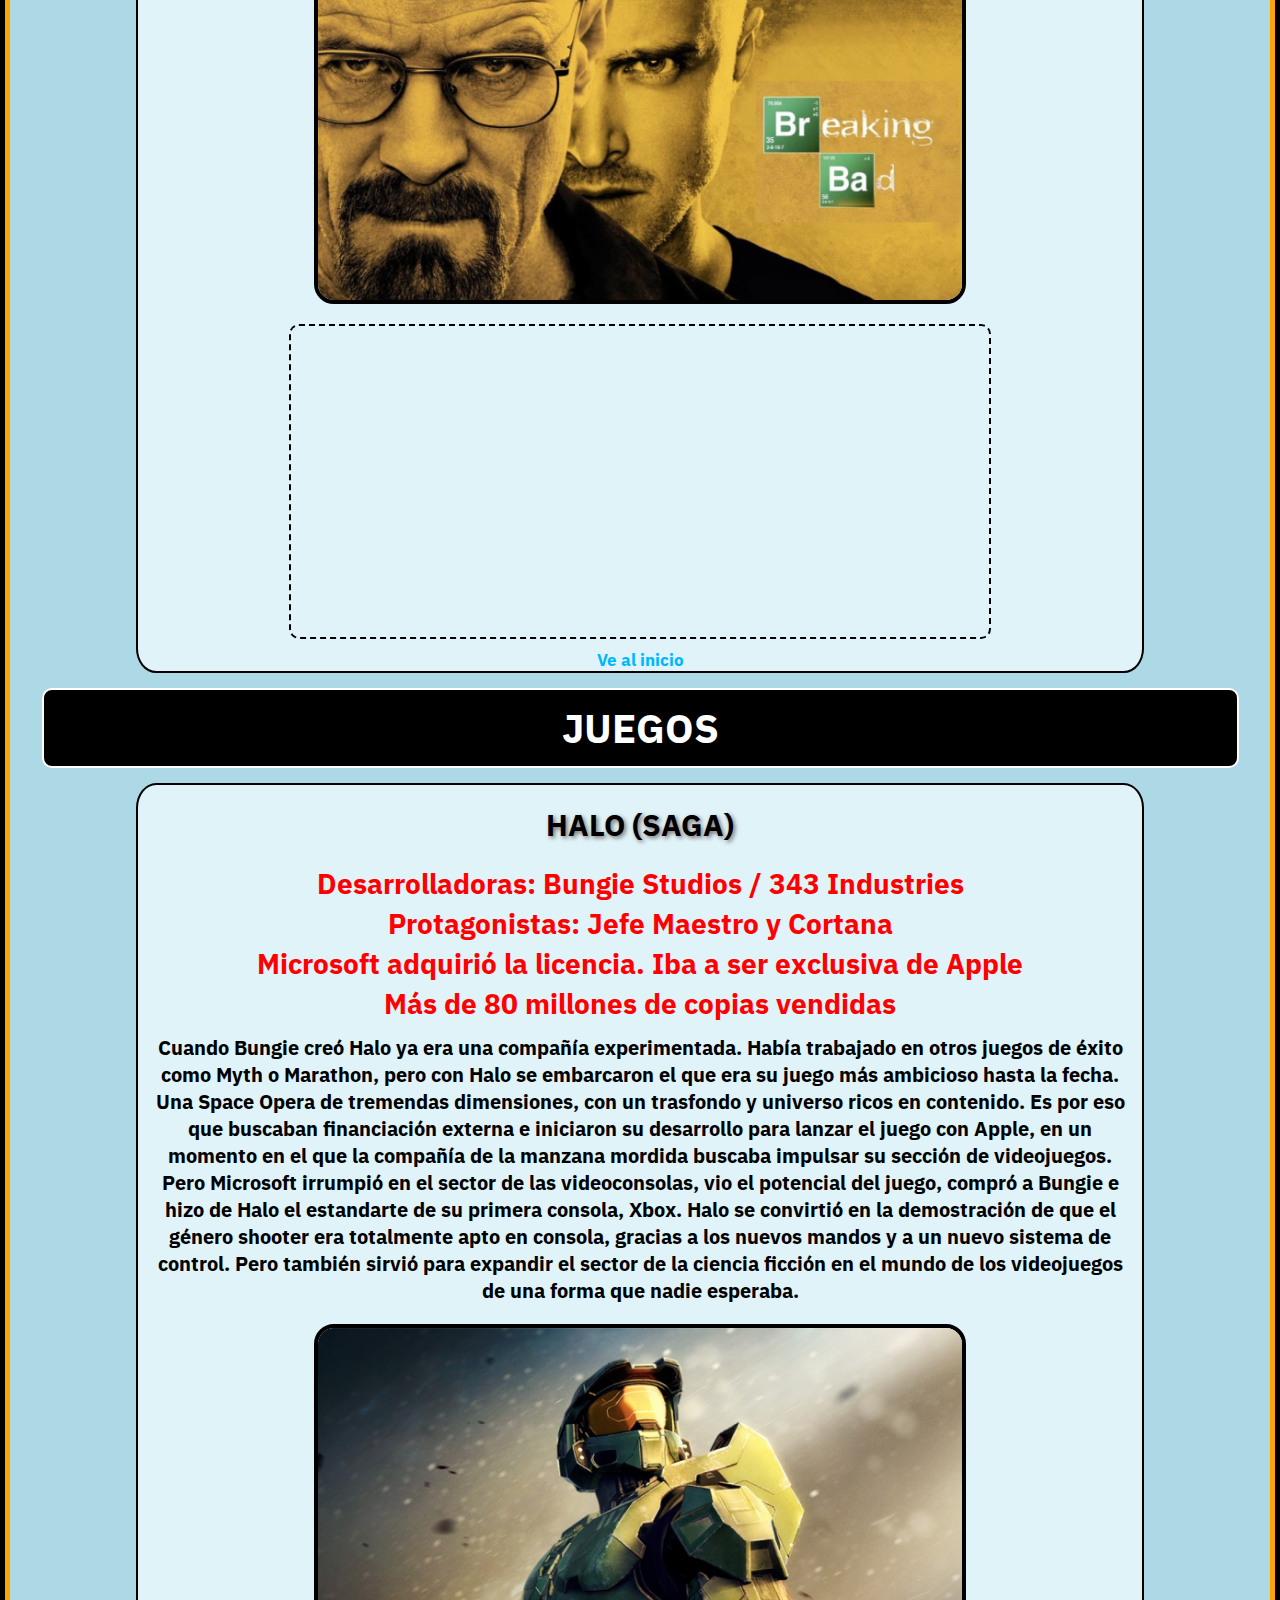
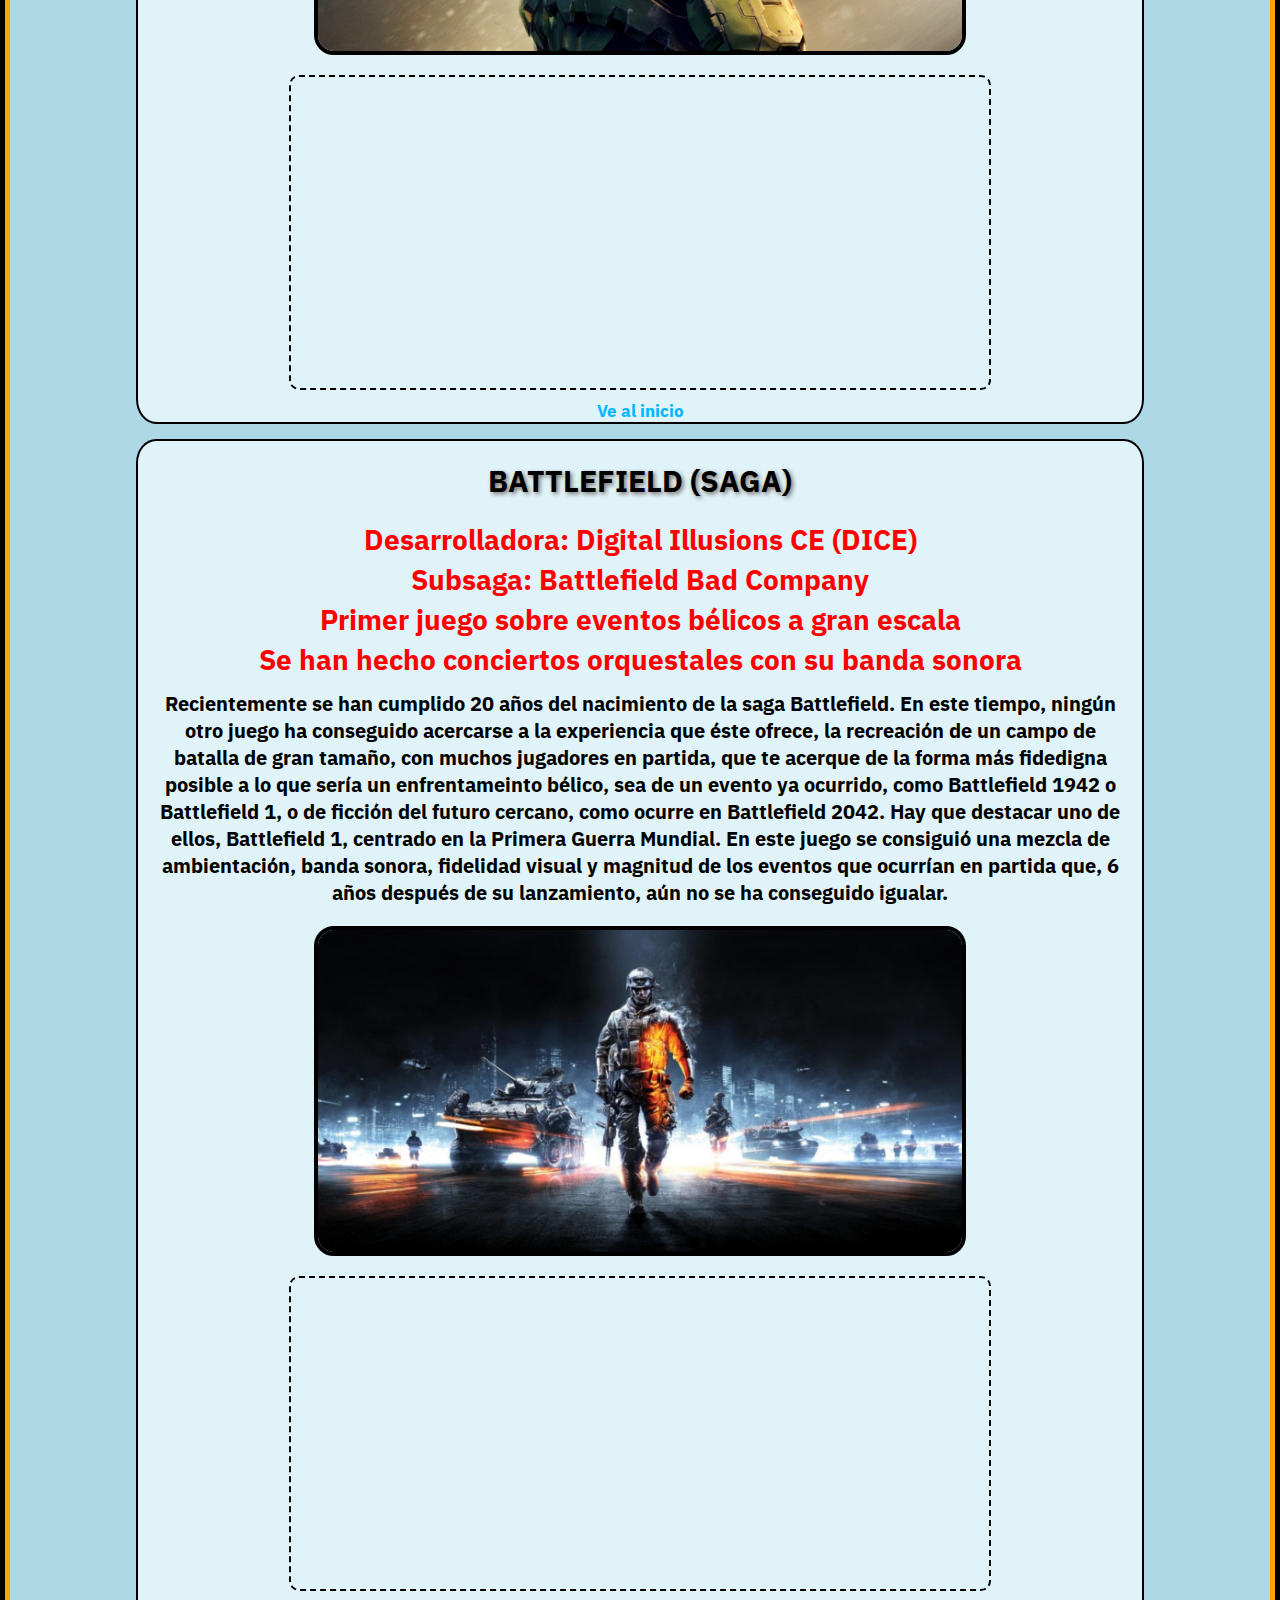
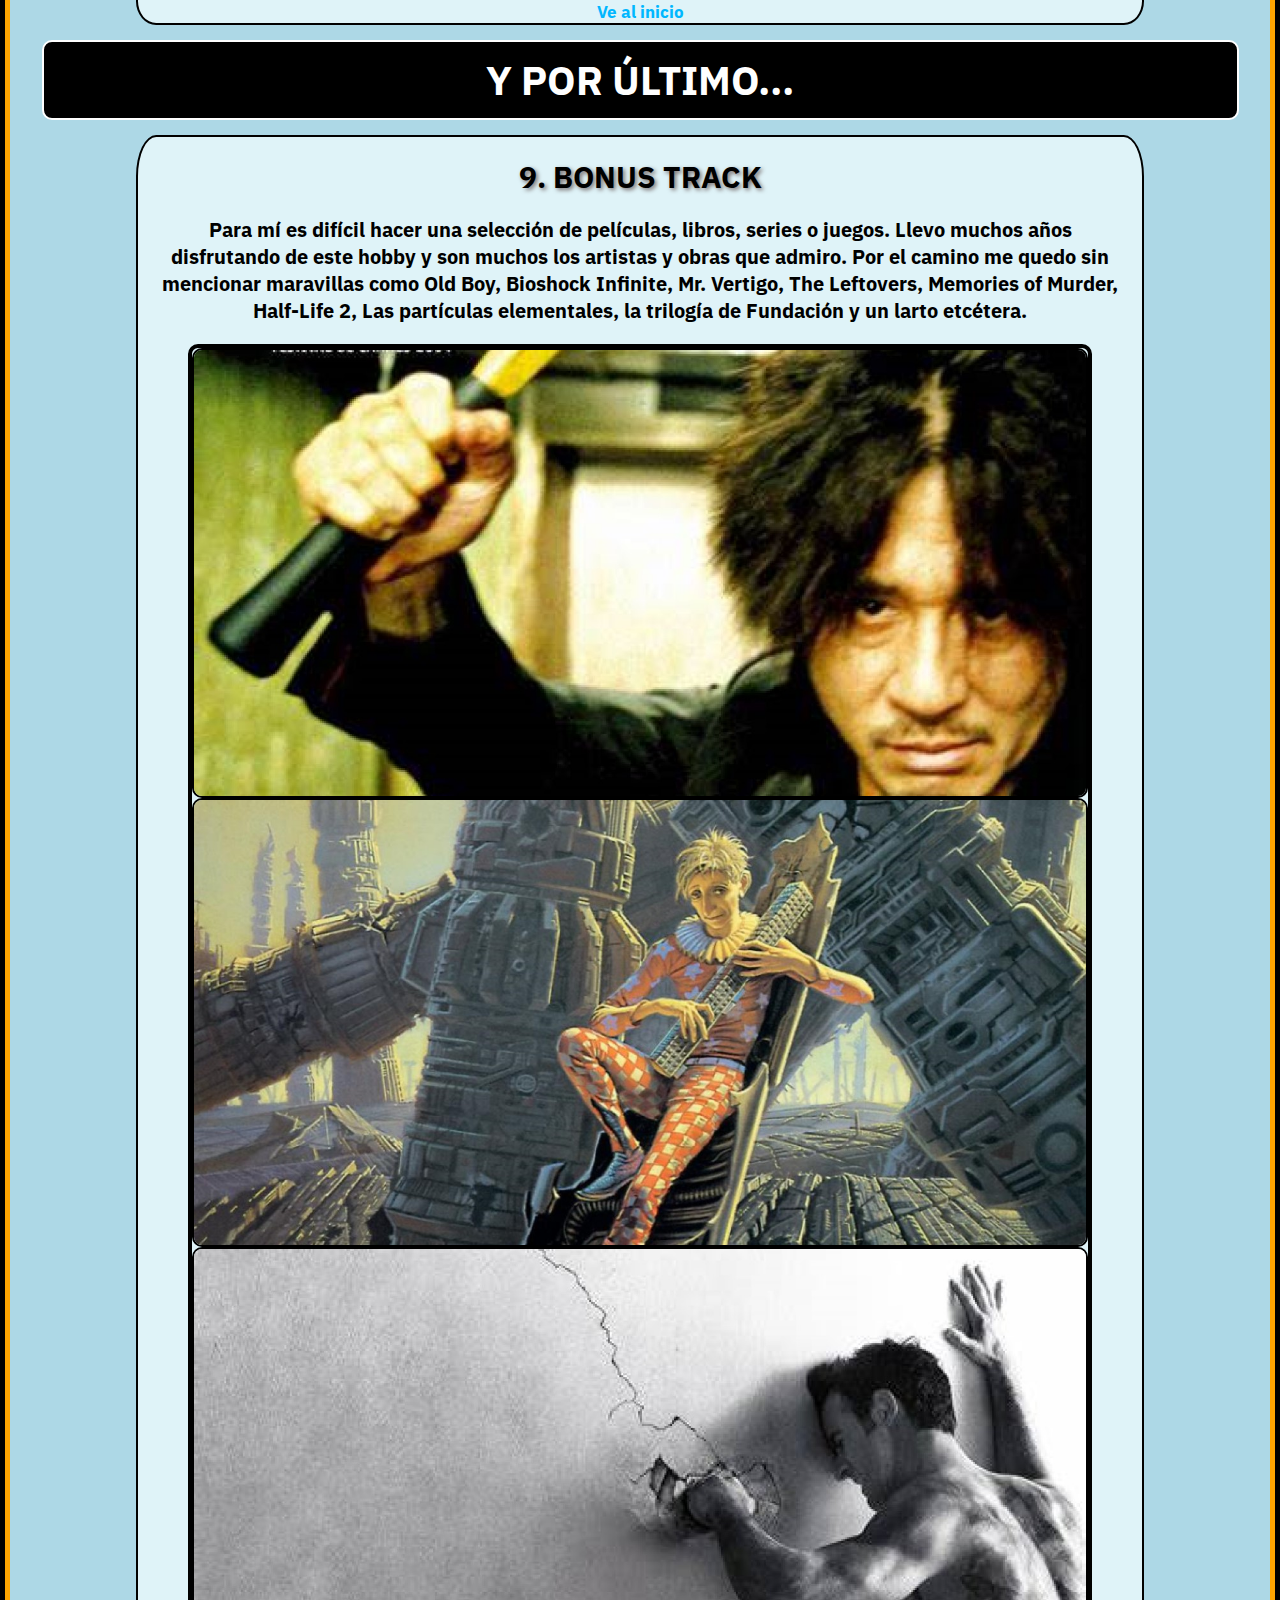
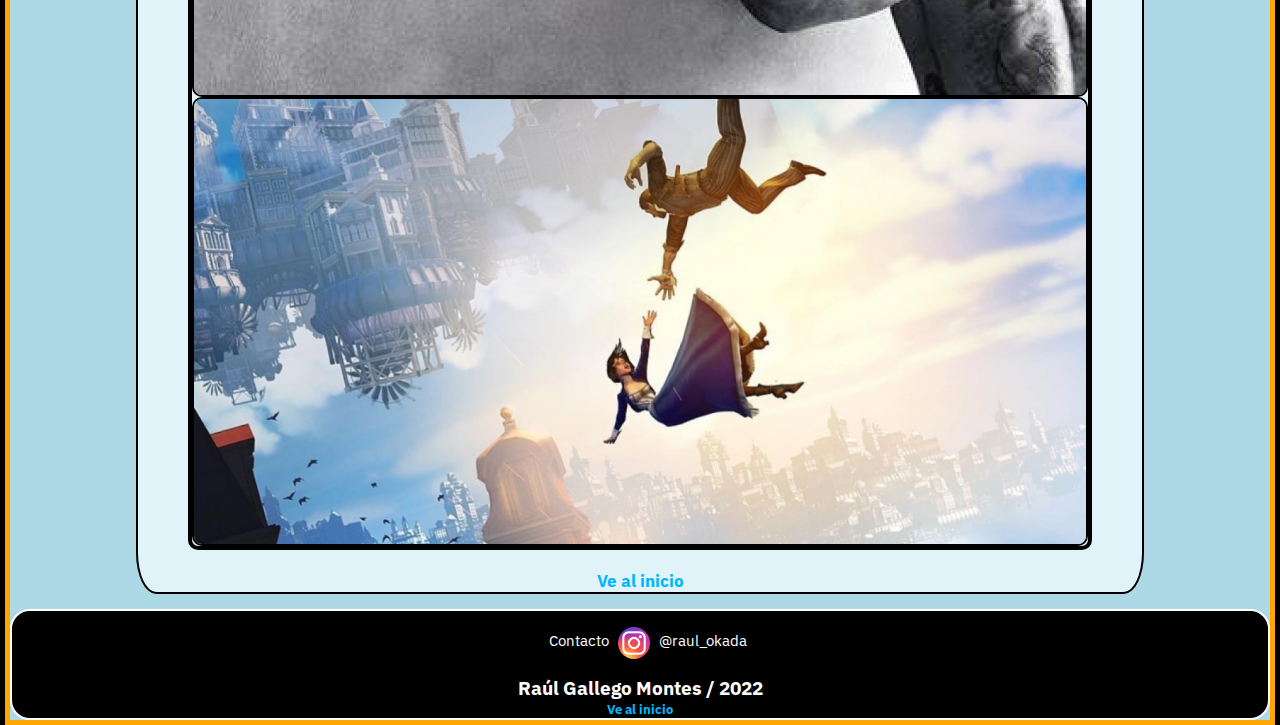
==== commit 3e7541b2: "Commit de prueba" ====
--- a/glosarioresponsive/index.html
+++ b/glosarioresponsive/index.html
@@ -19,7 +19,7 @@
         <!-- Cabecera de la web con imagen de fondo y texto -->
         <header id="inicio">
             <h1>GLOSARIO: LAS 8 OBRAS QUE MÁS ME HAN MARCADO</h1>
-            <h3>Raúl Gallego Montes</h3>
+            <h3>Raúl Gallego Montes. Hola.</h3>
         </header>
         
         <nav>
